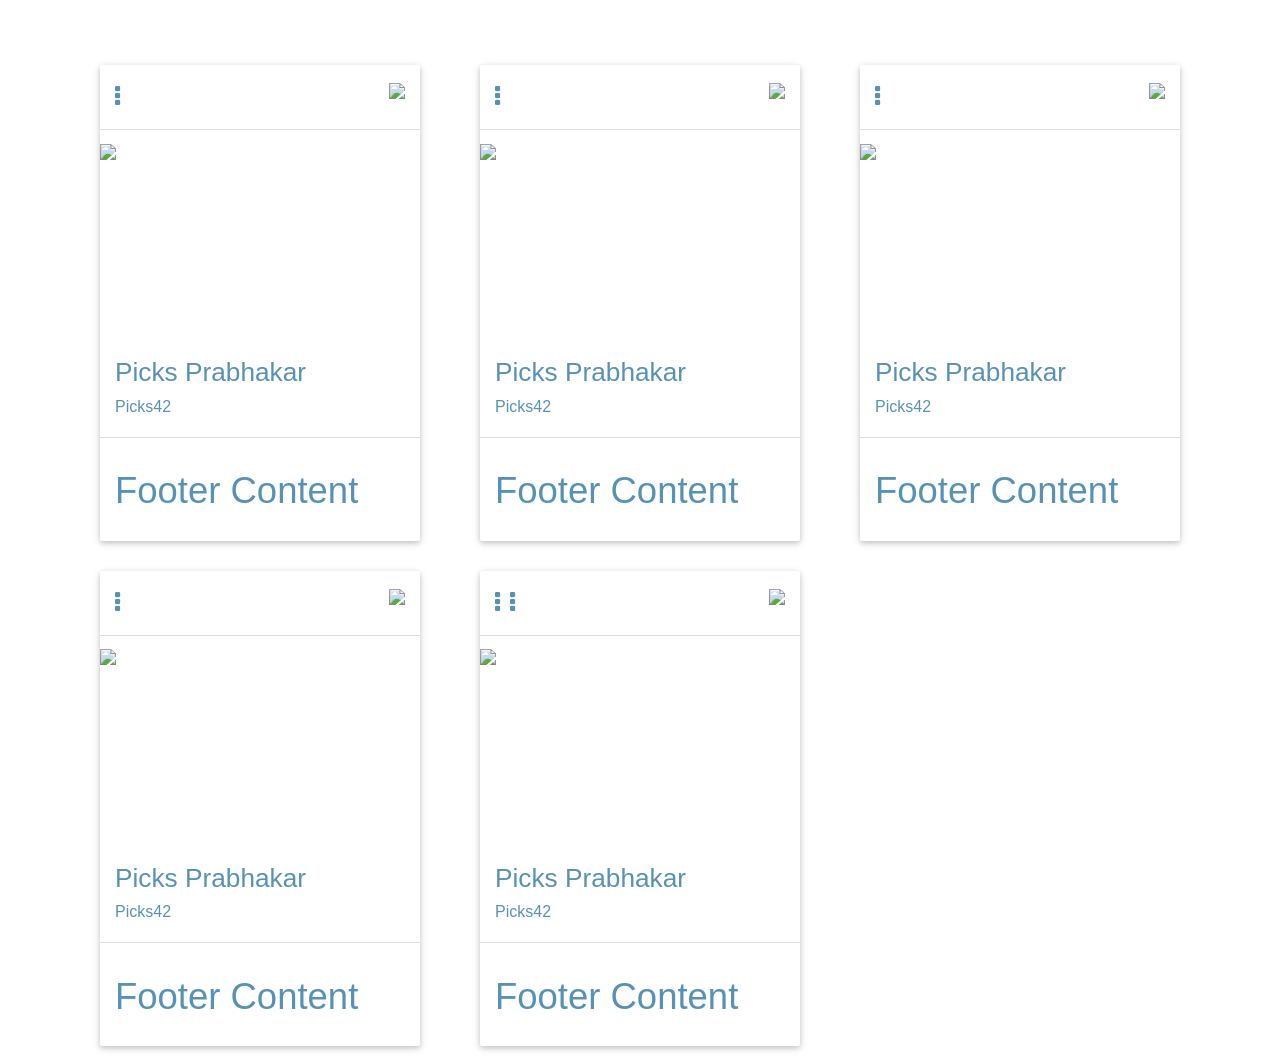
==== simply/public_html/cards.html @ 0c92092c "separate scss file for all sections, cards section added - Prakash Prabhakar" ====
<!DOCTYPE html>
<!--
To change this license header, choose License Headers in Project Properties.
To change this template file, choose Tools | Templates
and open the template in the editor.
-->
<html>
    <head>
        <title>Cards</title>
        <meta charset="UTF-8">
        <meta name="viewport" content="width=device-width, initial-scale=1.0">
        <link rel="stylesheet" href="//maxcdn.bootstrapcdn.com/font-awesome/4.4.0/css/font-awesome.min.css">
        <link href="css/simply.css" type="text/css" rel="stylesheet">
        <link href="css/style.css" rel="stylesheet" type="text/css"/>
    </head>
    <body>
        <div class="container">
            <div style="margin-top: 50px">
                <div class="col-md-4">
                    <div class="simply-card">
                        <div class="header">
                            <div class="button button-left" data-target="#content-1">
                                <i class='fa fa-ellipsis-v' aria-hidden='true'></i>
                            </div>
                            <div class="img img-right">
                                <img src="https://simplycustomerstyle.lucentinnovation.com/images/instagram.png">
                            </div>
                        </div>
                        <div class="body">
                            <div class="img">
                                <img src="https://scontent.cdninstagram.com/t51.2885-15/e15/11421878_1648052592082820_301847141_n.jpg?ig_cache_key=MTAwMjkxNjQwODA1OTQ0ODU4MA%3D%3D.2">
                            </div>
                            <div class="text">
                                <h5>Picks Prabhakar</h5>
                                <h6>Picks42</h6>
                            </div>
                            <div class="footer">
                                <h4>
                                    Footer Content
                                </h4>
                            </div>
                            <div class="content" id="content-1">
                                <div class="close">Close</div>
                                This data will be hide at first.
                            </div>
                        </div>    
                    </div>
                </div>
                <div class="col-md-4">
                    <div class="simply-card">
                        <div class="header">
                            <div class="button button-left" data-target="#content-1">
                                <i class='fa fa-ellipsis-v' aria-hidden='true'></i>
                            </div>
                            <div class="img img-right">
                                <img src="https://simplycustomerstyle.lucentinnovation.com/images/instagram.png">
                            </div>
                        </div>
                        <div class="body">
                            <div class="img">
                                <img src="https://scontent.cdninstagram.com/t51.2885-15/e15/11421878_1648052592082820_301847141_n.jpg?ig_cache_key=MTAwMjkxNjQwODA1OTQ0ODU4MA%3D%3D.2">
                            </div>
                            <div class="text">
                                <h5>Picks Prabhakar</h5>
                                <h6>Picks42</h6>
                            </div>
                            <div class="footer">
                                <h4>
                                    Footer Content
                                </h4>
                            </div>
                            <div class="content" id="content-1">
                                <div class="close">Close</div>
                                This data will be hide at first.
                            </div>
                        </div>    
                    </div>
                </div>
                <div class="col-md-4">
                    <div class="simply-card">
                        <div class="header">
                            <div class="button button-left" data-target="#content-1">
                                <i class='fa fa-ellipsis-v' aria-hidden='true'></i>
                            </div>
                            <div class="img img-right">
                                <img src="https://simplycustomerstyle.lucentinnovation.com/images/instagram.png">
                            </div>
                        </div>
                        <div class="body">
                            <div class="img">
                                <img src="https://scontent.cdninstagram.com/t51.2885-15/e15/11421878_1648052592082820_301847141_n.jpg?ig_cache_key=MTAwMjkxNjQwODA1OTQ0ODU4MA%3D%3D.2">
                            </div>
                            <div class="text">
                                <h5>Picks Prabhakar</h5>
                                <h6>Picks42</h6>
                            </div>
                            <div class="footer">
                                <h4>
                                    Footer Content
                                </h4>
                            </div>
                            <div class="content" id="content-1">
                                <div class="close">Close</div>
                                This data will be hide at first.
                            </div>
                        </div>    
                    </div>
                </div>
                <div class="col-md-4">
                    <div class="simply-card">
                        <div class="header">
                            <div class="button button-left" data-target="#content-1">
                                <i class='fa fa-ellipsis-v' aria-hidden='true'></i>
                            </div>
                            <div class="img img-right">
                                <img src="https://simplycustomerstyle.lucentinnovation.com/images/instagram.png">
                            </div>
                        </div>
                        <div class="body">
                            <div class="img">
                                <img src="https://scontent.cdninstagram.com/t51.2885-15/e15/11421878_1648052592082820_301847141_n.jpg?ig_cache_key=MTAwMjkxNjQwODA1OTQ0ODU4MA%3D%3D.2">
                            </div>
                            <div class="text">
                                <h5>Picks Prabhakar</h5>
                                <h6>Picks42</h6>
                            </div>
                            <div class="footer">
                                <h4>
                                    Footer Content
                                </h4>
                            </div>
                            <div class="content" id="content-1">
                                <div class="close">Close</div>
                                This data will be hide at first.
                            </div>
                        </div>    
                    </div>
                </div>
                <div class="col-md-4">
                    <div class="simply-card">
                        <div class="header">
                            <div class="button button-left" data-target="#content-1">
                                <i class='fa fa-ellipsis-v' aria-hidden='true'></i>
                            </div>
                            <div class="button button-left" data-target="#content-2">
                                <i class='fa fa-ellipsis-v' aria-hidden='true'></i>
                            </div>
                            <div class="img img-right">
                                <img src="https://simplycustomerstyle.lucentinnovation.com/images/instagram.png">
                            </div>
                        </div>
                        <div class="body">
                            <div class="img">
                                <img src="https://scontent.cdninstagram.com/t51.2885-15/e15/11421878_1648052592082820_301847141_n.jpg?ig_cache_key=MTAwMjkxNjQwODA1OTQ0ODU4MA%3D%3D.2">
                            </div>
                            <div class="text">
                                <h5>Picks Prabhakar</h5>
                                <h6>Picks42</h6>
                            </div>
                            <div class="footer">
                                <h4>
                                    Footer Content
                                </h4>
                            </div>
                            <div class="content" id="content-1">
                                <div class="close">Close</div>
                                This data will be hide at first.
                            </div>
                            <div class="content" id="content-2">
                                <div class="close">Close</div>
                                This data will be hide at second.
                            </div>
                        </div>    
                    </div>
                </div>
            </div>
        </div>
        <script src="js/jquery_v2.1.4.js"></script>
        <script src="js/simply.js"></script>
    </body>
</html>
---- simply/public_html/css/simply.css ----
.btn{position:relative;cursor:pointer;display:inline-block;overflow:hidden;-webkit-user-select:none;-moz-user-select:none;-ms-user-select:none;user-select:none;-webkit-tap-highlight-color:transparent;vertical-align:middle;z-index:1;border-radius:1px;will-change:opacity, transform;-webkit-transition:all 0.3s ease-out;-moz-transition:all 0.3s ease-out;-o-transition:all 0.3s ease-out;-ms-transition:all 0.3s ease-out;transition:all 0.3s ease-out;box-shadow:0 2px 5px 0 rgba(0,0,0,0.16),0 2px 10px 0 rgba(0,0,0,0.12);padding:6px 12px;margin-bottom:0;font-size:14px;font-weight:400;line-height:1.42857143;text-align:center;outline:none;border:1px solid;white-space:nowrap}.btn:hover{box-shadow:0 5px 11px 0 rgba(0,0,0,0.18),0 4px 15px 0 rgba(0,0,0,0.15)}.btn-default{background-color:#fafafa;border-color:#ddd;color:#333}.btn-default:hover{background-color:#333;color:#fff;border-color:#333}.btn-primary{background-color:#337a9e;border-color:#337a9e;color:#fff;border-radius:1px}.btn-primary:hover{background-color:#4f6b79;border-color:#4f6b79}.btn-danger{background-color:#f13058;border-color:#f13058;color:#fff;border-radius:1px}.btn-danger:hover{background-color:#f05d7c;border-color:#f05d7c}.btn-warning{background-color:#f5a027;border-color:#f5a027;color:#fff;border-radius:1px}.btn-warning:hover{background-color:#e88800;border-color:#e88800}.btn-success{background-color:#26a69a;border-color:#26a69a;color:#fff;border-radius:1px}.btn-success:hover{background-color:#14c5b4;border-color:#14c5b4}.btn-info{background-color:#46b8da;border-color:#46b8da;color:#fff;border-radius:1px}.btn-info:hover{background-color:#00acde;border-color:#00acde}.btn-disabled{cursor:not-allowed;filter:alpha(opacity=65);-webkit-box-shadow:none;box-shadow:none;opacity:.5}.btn-plus{border-radius:100%;background-color:#F44336;border-color:#F44336;color:#fff;padding:12px 18px}.btn-plus :hvoer{background-color:#f10;border-color:#f10}.btn-outline.btn-primary{color:#337a9e}.btn-outline.btn-danger{color:#f13058}.btn-outline.btn-warning{color:#f5a027}.btn-outline.btn-success{color:#26a69a}.btn-outline.btn-info{color:#46b8da}.btn-outline{background:transparent;color:#000}.btn-outline:hover{color:#fff}nav{box-shadow:0 2px 5px 0 rgba(0,0,0,0.16),0 2px 10px 0 rgba(0,0,0,0.12);background:#233445}@media (max-width: 1024px){nav{position:fixed;width:100%}}.nav_fixed{position:fixed;width:100%;z-index:1}@media (min-width: 1025px){.menu_wrapper{display:table;width:100%}}.menu_wrapper .brand_name{color:#fff;vertical-align:middle;padding:0 15px;text-align:center}@media (min-width: 1025px){.menu_wrapper .brand_name{display:table-cell;width:10%}}@media (max-width: 1024px){.menu_wrapper .brand_name{padding:10px 25px;float:left}}.menu_wrapper .brand_name img{max-width:100%}@media (max-width: 1024px){.menu_wrapper .brand_name img{max-width:50%}}.menu_wrapper .close_btn{position:relative;float:right;right:15px;font-size:50px;color:#fff}@media (min-width: 1025px){.menu_wrapper .close_btn{display:none}}.menu_wrapper .main_menu{vertical-align:middle;padding:0 15px}@media (min-width: 1025px){.menu_wrapper .main_menu{width:90%;display:table-cell !important}}@media (max-width: 1024px){.menu_wrapper .main_menu{display:none;padding:0;clear:both}}.menu_wrapper .main_menu.menu_right{text-align:right}.menu_wrapper .main_menu.menu_center{text-align:center}.menu_wrapper .main_menu .main_ul li{position:relative;transition:.5s all;display:inline-block;vertical-align:middle;padding:20px 15px;margin-left:-4px;color:#fff}@media (max-width: 1024px){.menu_wrapper .main_menu .main_ul li{display:list-item;text-align:left;margin-left:5px}}@media (max-width: 1240px){.menu_wrapper .main_menu .main_ul li{padding:20px 10px}}.menu_wrapper .main_menu .main_ul li.active{background-color:#f05d7c}.menu_wrapper .main_menu .main_ul li:hover{background-color:#f05d7c}.menu_wrapper .main_menu .main_ul li a{text-decoration:none;color:#fff}@media (max-width: 1240px){.menu_wrapper .main_menu .main_ul li a{font-size:12px}}.menu_wrapper .main_menu .main_ul .drop_down_hover,.menu_wrapper .main_menu .main_ul .drop_down_click{margin:10px 0;top:100%;left:0;width:100%;border:none;background-color:#325273;height:auto;display:none;text-align:left}@media (min-width: 1025px){.menu_wrapper .main_menu .main_ul .drop_down_hover,.menu_wrapper .main_menu .main_ul .drop_down_click{position:absolute;width:150px;margin:0}}.menu_wrapper .main_menu .main_ul .drop_down_hover li,.menu_wrapper .main_menu .main_ul .drop_down_click li{padding:10px;display:list-item;margin-left:0}.menu_wrapper .main_menu .main_ul .has_dropdown{border:none;cursor:pointer}.menu_wrapper .main_menu .main_ul .has_dropdown i{text-indent:5px}.menu_wrapper .main_menu .main_ul .has_dropdown:hover{background-color:#233445}.menu_wrapper .main_menu .main_ul .has_dropdown .drop_down_hover,.menu_wrapper .main_menu .main_ul .has_dropdown .drop_down_click{display:none}.container{margin-right:auto;margin-left:auto;padding-left:15px;padding-right:15px}@media (min-width: 768px){.container{width:750px}}@media (min-width: 992px){.container{width:970px}}@media (min-width: 1200px){.container{width:1170px}}.container-fluid{margin-right:auto;margin-left:auto;padding-left:15px;padding-right:15px}.row{margin-left:-15px;margin-right:-15px}.col-xs-1,.col-sm-1,.col-md-1,.col-lg-1,.col-xs-2,.col-sm-2,.col-md-2,.col-lg-2,.col-xs-3,.col-sm-3,.col-md-3,.col-lg-3,.col-xs-4,.col-sm-4,.col-md-4,.col-lg-4,.col-xs-5,.col-sm-5,.col-md-5,.col-lg-5,.col-xs-6,.col-sm-6,.col-md-6,.col-lg-6,.col-xs-7,.col-sm-7,.col-md-7,.col-lg-7,.col-xs-8,.col-sm-8,.col-md-8,.col-lg-8,.col-xs-9,.col-sm-9,.col-md-9,.col-lg-9,.col-xs-10,.col-sm-10,.col-md-10,.col-lg-10,.col-xs-11,.col-sm-11,.col-md-11,.col-lg-11,.col-xs-12,.col-sm-12,.col-md-12,.col-lg-12{position:relative;min-height:1px;padding-left:15px;padding-right:15px}.col-xs-1,.col-xs-2,.col-xs-3,.col-xs-4,.col-xs-5,.col-xs-6,.col-xs-7,.col-xs-8,.col-xs-9,.col-xs-10,.col-xs-11,.col-xs-12{float:left}.col-xs-12{width:100%}.col-xs-11{width:91.66666667%}.col-xs-10{width:83.33333333%}.col-xs-9{width:75%}.col-xs-8{width:66.66666667%}.col-xs-7{width:58.33333333%}.col-xs-6{width:50%}.col-xs-5{width:41.66666667%}.col-xs-4{width:33.33333333%}.col-xs-3{width:25%}.col-xs-2{width:16.66666667%}.col-xs-1{width:8.33333333%}.col-xs-pull-12{right:100%}.col-xs-pull-11{right:91.66666667%}.col-xs-pull-10{right:83.33333333%}.col-xs-pull-9{right:75%}.col-xs-pull-8{right:66.66666667%}.col-xs-pull-7{right:58.33333333%}.col-xs-pull-6{right:50%}.col-xs-pull-5{right:41.66666667%}.col-xs-pull-4{right:33.33333333%}.col-xs-pull-3{right:25%}.col-xs-pull-2{right:16.66666667%}.col-xs-pull-1{right:8.33333333%}.col-xs-pull-0{right:auto}.col-xs-push-12{left:100%}.col-xs-push-11{left:91.66666667%}.col-xs-push-10{left:83.33333333%}.col-xs-push-9{left:75%}.col-xs-push-8{left:66.66666667%}.col-xs-push-7{left:58.33333333%}.col-xs-push-6{left:50%}.col-xs-push-5{left:41.66666667%}.col-xs-push-4{left:33.33333333%}.col-xs-push-3{left:25%}.col-xs-push-2{left:16.66666667%}.col-xs-push-1{left:8.33333333%}.col-xs-push-0{left:auto}.col-xs-offset-12{margin-left:100%}.col-xs-offset-11{margin-left:91.66666667%}.col-xs-offset-10{margin-left:83.33333333%}.col-xs-offset-9{margin-left:75%}.col-xs-offset-8{margin-left:66.66666667%}.col-xs-offset-7{margin-left:58.33333333%}.col-xs-offset-6{margin-left:50%}.col-xs-offset-5{margin-left:41.66666667%}.col-xs-offset-4{margin-left:33.33333333%}.col-xs-offset-3{margin-left:25%}.col-xs-offset-2{margin-left:16.66666667%}.col-xs-offset-1{margin-left:8.33333333%}.col-xs-offset-0{margin-left:0%}@media (min-width: 768px){.col-sm-1,.col-sm-2,.col-sm-3,.col-sm-4,.col-sm-5,.col-sm-6,.col-sm-7,.col-sm-8,.col-sm-9,.col-sm-10,.col-sm-11,.col-sm-12{float:left}.col-sm-12{width:100%}.col-sm-11{width:91.66666667%}.col-sm-10{width:83.33333333%}.col-sm-9{width:75%}.col-sm-8{width:66.66666667%}.col-sm-7{width:58.33333333%}.col-sm-6{width:50%}.col-sm-5{width:41.66666667%}.col-sm-4{width:33.33333333%}.col-sm-3{width:25%}.col-sm-2{width:16.66666667%}.col-sm-1{width:8.33333333%}.col-sm-pull-12{right:100%}.col-sm-pull-11{right:91.66666667%}.col-sm-pull-10{right:83.33333333%}.col-sm-pull-9{right:75%}.col-sm-pull-8{right:66.66666667%}.col-sm-pull-7{right:58.33333333%}.col-sm-pull-6{right:50%}.col-sm-pull-5{right:41.66666667%}.col-sm-pull-4{right:33.33333333%}.col-sm-pull-3{right:25%}.col-sm-pull-2{right:16.66666667%}.col-sm-pull-1{right:8.33333333%}.col-sm-pull-0{right:auto}.col-sm-push-12{left:100%}.col-sm-push-11{left:91.66666667%}.col-sm-push-10{left:83.33333333%}.col-sm-push-9{left:75%}.col-sm-push-8{left:66.66666667%}.col-sm-push-7{left:58.33333333%}.col-sm-push-6{left:50%}.col-sm-push-5{left:41.66666667%}.col-sm-push-4{left:33.33333333%}.col-sm-push-3{left:25%}.col-sm-push-2{left:16.66666667%}.col-sm-push-1{left:8.33333333%}.col-sm-push-0{left:auto}.col-sm-offset-12{margin-left:100%}.col-sm-offset-11{margin-left:91.66666667%}.col-sm-offset-10{margin-left:83.33333333%}.col-sm-offset-9{margin-left:75%}.col-sm-offset-8{margin-left:66.66666667%}.col-sm-offset-7{margin-left:58.33333333%}.col-sm-offset-6{margin-left:50%}.col-sm-offset-5{margin-left:41.66666667%}.col-sm-offset-4{margin-left:33.33333333%}.col-sm-offset-3{margin-left:25%}.col-sm-offset-2{margin-left:16.66666667%}.col-sm-offset-1{margin-left:8.33333333%}.col-sm-offset-0{margin-left:0%}}@media (min-width: 992px){.col-md-1,.col-md-2,.col-md-3,.col-md-4,.col-md-5,.col-md-6,.col-md-7,.col-md-8,.col-md-9,.col-md-10,.col-md-11,.col-md-12{float:left}.col-md-12{width:100%}.col-md-11{width:91.66666667%}.col-md-10{width:83.33333333%}.col-md-9{width:75%}.col-md-8{width:66.66666667%}.col-md-7{width:58.33333333%}.col-md-6{width:50%}.col-md-5{width:41.66666667%}.col-md-4{width:33.33333333%}.col-md-3{width:25%}.col-md-2{width:16.66666667%}.col-md-1{width:8.33333333%}.col-md-pull-12{right:100%}.col-md-pull-11{right:91.66666667%}.col-md-pull-10{right:83.33333333%}.col-md-pull-9{right:75%}.col-md-pull-8{right:66.66666667%}.col-md-pull-7{right:58.33333333%}.col-md-pull-6{right:50%}.col-md-pull-5{right:41.66666667%}.col-md-pull-4{right:33.33333333%}.col-md-pull-3{right:25%}.col-md-pull-2{right:16.66666667%}.col-md-pull-1{right:8.33333333%}.col-md-pull-0{right:auto}.col-md-push-12{left:100%}.col-md-push-11{left:91.66666667%}.col-md-push-10{left:83.33333333%}.col-md-push-9{left:75%}.col-md-push-8{left:66.66666667%}.col-md-push-7{left:58.33333333%}.col-md-push-6{left:50%}.col-md-push-5{left:41.66666667%}.col-md-push-4{left:33.33333333%}.col-md-push-3{left:25%}.col-md-push-2{left:16.66666667%}.col-md-push-1{left:8.33333333%}.col-md-push-0{left:auto}.col-md-offset-12{margin-left:100%}.col-md-offset-11{margin-left:91.66666667%}.col-md-offset-10{margin-left:83.33333333%}.col-md-offset-9{margin-left:75%}.col-md-offset-8{margin-left:66.66666667%}.col-md-offset-7{margin-left:58.33333333%}.col-md-offset-6{margin-left:50%}.col-md-offset-5{margin-left:41.66666667%}.col-md-offset-4{margin-left:33.33333333%}.col-md-offset-3{margin-left:25%}.col-md-offset-2{margin-left:16.66666667%}.col-md-offset-1{margin-left:8.33333333%}.col-md-offset-0{margin-left:0%}}@media (min-width: 1200px){.col-lg-1,.col-lg-2,.col-lg-3,.col-lg-4,.col-lg-5,.col-lg-6,.col-lg-7,.col-lg-8,.col-lg-9,.col-lg-10,.col-lg-11,.col-lg-12{float:left}.col-lg-12{width:100%}.col-lg-11{width:91.66666667%}.col-lg-10{width:83.33333333%}.col-lg-9{width:75%}.col-lg-8{width:66.66666667%}.col-lg-7{width:58.33333333%}.col-lg-6{width:50%}.col-lg-5{width:41.66666667%}.col-lg-4{width:33.33333333%}.col-lg-3{width:25%}.col-lg-2{width:16.66666667%}.col-lg-1{width:8.33333333%}.col-lg-pull-12{right:100%}.col-lg-pull-11{right:91.66666667%}.col-lg-pull-10{right:83.33333333%}.col-lg-pull-9{right:75%}.col-lg-pull-8{right:66.66666667%}.col-lg-pull-7{right:58.33333333%}.col-lg-pull-6{right:50%}.col-lg-pull-5{right:41.66666667%}.col-lg-pull-4{right:33.33333333%}.col-lg-pull-3{right:25%}.col-lg-pull-2{right:16.66666667%}.col-lg-pull-1{right:8.33333333%}.col-lg-pull-0{right:auto}.col-lg-push-12{left:100%}.col-lg-push-11{left:91.66666667%}.col-lg-push-10{left:83.33333333%}.col-lg-push-9{left:75%}.col-lg-push-8{left:66.66666667%}.col-lg-push-7{left:58.33333333%}.col-lg-push-6{left:50%}.col-lg-push-5{left:41.66666667%}.col-lg-push-4{left:33.33333333%}.col-lg-push-3{left:25%}.col-lg-push-2{left:16.66666667%}.col-lg-push-1{left:8.33333333%}.col-lg-push-0{left:auto}.col-lg-offset-12{margin-left:100%}.col-lg-offset-11{margin-left:91.66666667%}.col-lg-offset-10{margin-left:83.33333333%}.col-lg-offset-9{margin-left:75%}.col-lg-offset-8{margin-left:66.66666667%}.col-lg-offset-7{margin-left:58.33333333%}.col-lg-offset-6{margin-left:50%}.col-lg-offset-5{margin-left:41.66666667%}.col-lg-offset-4{margin-left:33.33333333%}.col-lg-offset-3{margin-left:25%}.col-lg-offset-2{margin-left:16.66666667%}.col-lg-offset-1{margin-left:8.33333333%}.col-lg-offset-0{margin-left:0%}}.clearfix:before,.clearfix:after,.container:before,.container:after,.container-fluid:before,.container-fluid:after,.row:before,.row:after,.form-horizontal .form-group:before,.form-horizontal .form-group:after,.btn-toolbar:before,.btn-toolbar:after,.btn-group-vertical>.btn-group:before,.btn-group-vertical>.btn-group:after{content:" ";display:table}.clearfix:after,.container:after,.container-fluid:after,.row:after,.form-horizontal .form-group:after,.btn-toolbar:after,.btn-group-vertical>.btn-group:after{clear:both}.panel{margin-bottom:20px;background-color:#fff;border:1px solid transparent;will-change:opacity, transform;-webkit-transition:all 0.3s ease-out;-moz-transition:all 0.3s ease-out;-o-transition:all 0.3s ease-out;-ms-transition:all 0.3s ease-out;transition:all 0.3s ease-out;box-shadow:0 2px 5px 0 rgba(0,0,0,0.16),0 2px 10px 0 rgba(0,0,0,0.12)}.panel:hover{box-shadow:0 5px 11px 0 rgba(0,0,0,0.18),0 4px 15px 0 rgba(0,0,0,0.15)}.panel .header{cursor:pointer}.panel.panel-default{border-color:#ddd}.panel.panel-default .header{background:#ddd;color:#333}.panel.panel-default .header p{color:#333;margin:0}.panel.panel-primary{border-color:#337a9e}.panel.panel-primary .header{background:#337a9e;color:#fff}.panel.panel-primary .header p{color:#fff;margin:0}.panel.panel-danger{border-color:#f13058}.panel.panel-danger .header{background:#f13058;color:#fff}.panel.panel-danger .header p{color:#fff;margin:0}.panel.panel-warning{border-color:#f5a027}.panel.panel-warning .header{background:#f5a027;color:#fff}.panel.panel-warning .header p{color:#fff;margin:0}.panel.panel-success{border-color:#26a69a}.panel.panel-success .header{background:#26a69a;color:#fff}.panel.panel-success .header p{color:#fff;margin:0}.panel.panel-info{border-color:#46b8da}.panel.panel-info .header{background:#46b8da;color:#fff}.panel.panel-info .header p{color:#fff;margin:0}.panel .header{padding:10px 15px;border-bottom:1px solid transparent}.panel .body{padding:15px}.panel .footer{padding:10px 15px;border-top:1px solid #ddd;background:#f5f5f5;color:#333}.simply-card{color:#5792b5;margin:15px;overflow:hidden;background-color:#fff;box-shadow:0 2px 5px 0 rgba(0,0,0,0.16),0 2px 10px 0 rgba(0,0,0,0.12);-webkit-transition:all 0.3s ease-out;-moz-transition:all 0.3s ease-out;-o-transition:all 0.3s ease-out;-ms-transition:all 0.3s ease-out;transition:all 0.3s ease-out;border-radius:2px}.simply-card:hover{box-shadow:0 5px 11px 0 rgba(0,0,0,0.18),0 4px 15px 0 rgba(0,0,0,0.15)}.simply-card .header{padding:15px;border-bottom:1px solid #ddd}.simply-card .header .button{text-align:inherit;margin:0;font-size:24px;cursor:pointer;min-width:15px}.simply-card .header .button.button-left{float:left}.simply-card .header .button.button-right{float:right}.simply-card .header .img.img-right{float:right}.simply-card .header .img.img-left{float:left}.simply-card .header .img img{max-width:32px;height:auto;width:100%}.simply-card .header:after{content:" ";display:table;clear:both}.simply-card .body{position:relative}.simply-card .body .img{height:200px;overflow:hidden;cursor:pointer;padding-top:10px}.simply-card .body .img img{width:100%;max-width:100%;height:auto}.simply-card .body .text{color:#5792b5;border-bottom:1px solid #ddd;padding:15px}.simply-card .body .text a,.simply-card .body .text span{color:#5792b5}.simply-card .body .footer{padding:15px}.simply-card .body .content{position:absolute;top:0;left:0;bottom:0;right:0;background:#fff;padding:15px;-webkit-transition:all 0.3s ease-out;-moz-transition:all 0.3s ease-out;-o-transition:all 0.3s ease-out;-ms-transition:all 0.3s ease-out;transition:all 0.3s ease-out;opacity:0;z-index:-1;overflow:auto;transform:translateY(100%);-webkit-transform:translateY(100%);-moz-transform:translateY(100%);-o-transform:translateY(100%)}.simply-card .body .content .close{position:absolute;right:10px;top:10px;cursor:pointer}.simply-card .body .content.active{opacity:.97;z-index:1;transform:translateY(0%);-webkit-transform:translateY(0%);-moz-transform:translateY(0%);-o-transform:translateY(0%)}.items{margin:15px;overflow:hidden;background-color:#fff;box-shadow:0 2px 5px 0 rgba(0,0,0,0.16),0 2px 10px 0 rgba(0,0,0,0.12);-webkit-transition:all 0.3s ease-out;-moz-transition:all 0.3s ease-out;-o-transition:all 0.3s ease-out;-ms-transition:all 0.3s ease-out;transition:all 0.3s ease-out;border-radius:2px}.items:hover{box-shadow:0 5px 11px 0 rgba(0,0,0,0.18),0 4px 15px 0 rgba(0,0,0,0.15)}.items .content{position:relative}.items .display_image{height:200px;overflow:hidden;cursor:pointer;padding-top:10px}.items .display_image .instaImage{width:22px !important;right:10px;top:-35px;opacity:.7}.items .display_image .main_image{max-width:100%;width:100%;height:auto}.items .customer{margin-top:5px;text-align:left}.items .customer .text{position:relative;padding:15px;border-bottom:1px solid #ddd}.items .customer .text .customer_name{font-size:20px;color:#5792b5}.items .customer .text .customer_email{font-size:15px;color:#51768c;padding-top:5px}.items .customer .buttons{padding:15px}.items .customer .buttons .toggle_btn{float:left}.items .customer .buttons .toggle_btn .switch{color:#5792b5}.items .customer .buttons .toggle_btn .switch label i:first-of-type{color:#ee6e73}.items .customer .buttons .remove_button{float:right;transition:.5s all;cursor:pointer;font-size:20px;color:#ee6e73}.items .customer .buttons .remove_button:hover{color:red}.items .customer .info .products,.items .customer .info .description{position:absolute;top:0;left:0;bottom:0;right:0;background:#fff;padding:15px;-webkit-transition:all 0.3s ease-out;-moz-transition:all 0.3s ease-out;-o-transition:all 0.3s ease-out;-ms-transition:all 0.3s ease-out;transition:all 0.3s ease-out;opacity:0;z-index:-1;overflow:auto;transform:translateY(100%);-webkit-transform:translateY(100%);-moz-transform:translateY(100%);-o-transform:translateY(100%)}.items .customer .info .products.active,.items .customer .info .description.active{opacity:.97;z-index:1;transform:translateY(0%);-webkit-transform:translateY(0%);-moz-transform:translateY(0%);-o-transform:translateY(0%)}.items .customer .info .products .hide_info,.items .customer .info .description .hide_info{position:absolute;cursor:pointer;right:10px;top:10px;color:#5792b5;transition:.5s all;min-width:10px;min-height:10px}.items .customer .info .products .hide_info:hover,.items .customer .info .description .hide_info:hover{color:#ee6e73}.items .customer .info .products .editArea,.items .customer .info .description .editArea{margin-top:20px;margin-bottom:0;color:#5792b5;height:93%}.items .customer .info .products .editArea span,.items .customer .info .description .editArea span{color:#5792b5}.items .customer .info .products .editArea span:hover,.items .customer .info .description .editArea span:hover{color:#1886c7}.items .customer .info .products .editArea textarea,.items .customer .info .description .editArea textarea{height:85%;color:#5792b5}.items .customer .info .products .editArea ul,.items .customer .info .description .editArea ul{list-style:square;padding-left:20px;color:#5792b5}.items .show_buttons{border-bottom:1px solid #ddd}.items .show_buttons .open_description{display:inline-block;font-size:20px;color:#666;padding:15px;text-align:left;padding-right:10px;cursor:pointer}.has_dropdown{position:relative}.has_dropdown .btn{display:block;text-align:left}.has_dropdown .header{font-size:18px;font-weight:bold;border:1px solid #ddd;padding-bottom:10px;cursor:pointer;margin:0;padding:15px;position:relative}.has_dropdown .header i{position:absolute;right:10px}.has_dropdown .drop_down_click,.has_dropdown .drop_down_hover{display:none;position:absolute;background:#fafafa;border:1px solid #ddd;z-index:100;width:100%;will-change:opacity, transform;-webkit-transition:all 0.3s ease-out;-moz-transition:all 0.3s ease-out;-o-transition:all 0.3s ease-out;-ms-transition:all 0.3s ease-out;transition:all 0.3s ease-out;box-shadow:0 2px 5px 0 rgba(0,0,0,0.16),0 2px 10px 0 rgba(0,0,0,0.12)}.has_dropdown .drop_down_click:hover,.has_dropdown .drop_down_hover:hover{box-shadow:0 5px 11px 0 rgba(0,0,0,0.18),0 4px 15px 0 rgba(0,0,0,0.15)}.has_dropdown .drop_down_click li,.has_dropdown .drop_down_click div,.has_dropdown .drop_down_hover li,.has_dropdown .drop_down_hover div{cursor:pointer;padding:8px 15px}.has_dropdown .drop_down_click li:hover,.has_dropdown .drop_down_click div:hover,.has_dropdown .drop_down_hover li:hover,.has_dropdown .drop_down_hover div:hover{background-color:#4f6b79;color:#fff}.has_dropdown .drop_down_click li:hover a,.has_dropdown .drop_down_click div:hover a,.has_dropdown .drop_down_hover li:hover a,.has_dropdown .drop_down_hover div:hover a{color:#fff}html,body,div,span,applet,object,iframe,h1,h2,h3,h4,h5,h6,p,blockquote,pre,a,abbr,acronym,address,big,cite,code,del,dfn,em,img,ins,kbd,q,s,samp,small,strike,strong,sub,sup,tt,var,b,u,i,center,dl,dt,dd,ol,ul,li,fieldset,form,label,legend,table,caption,tbody,tfoot,thead,tr,th,td,article,aside,canvas,details,embed,figure,figcaption,footer,header,hgroup,menu,nav,output,ruby,section,summary,time,mark,audio,video{margin:0;padding:0;border:0;font-size:100%;font:inherit;vertical-align:baseline;box-sizing:border-box}article,aside,details,figcaption,figure,footer,header,hgroup,menu,nav,section{display:block}body{line-height:1}ol,ul{list-style:none}blockquote,q{quotes:none}blockquote:before,blockquote:after,q:before,q:after{content:'';content:none}table{border-collapse:collapse;border-spacing:0}body{font-family:"Helvetica Neue",Helvetica,Arial,sans-serif;font-size:14px;line-height:1.42857143;color:#666;background-color:#fff}h1,h2,h3,h4,h5,h6{line-height:1.1}h1{font-size:2em;margin:0.67em 0}h2{font-size:3.56rem;line-height:110%;margin:1.78rem 0 1.424rem 0}h3{font-size:2.92rem;line-height:110%;margin:1.46rem 0 1.168rem 0}h4{font-size:2.28rem;line-height:110%;margin:1.14rem 0 0.912rem 0}h5{font-size:1.64rem;line-height:110%;margin:0.82rem 0 0.656rem 0}h6{font-size:1rem;line-height:110%;margin:0.5rem 0 0.4rem 0}p{font-weight:normal;line-height:110%;margin-bottom:1em}em{font-style:italic}small{font-size:75%}img{vertical-align:middle}.img-responsive{display:block;max-width:100%;height:auto;width:100%}.text-center{text-align:center}.text-left{text-align:left}.text-right{text-align:right}a{text-decoration:none;color:#333}@media (min-width: 1200px){.lg-hide{display:none}}@media (max-width: 1024px){.md-hide{display:none}}@media (max-width: 991px){.sm-hide{display:none}}@media (max-width: 767px){.xs-hide{display:none}}@media (min-width: 1200px){.lg-show{display:block}}@media (max-width: 1024px){.md-show{display:block}}@media (max-width: 991px){.sm-show{display:block}}@media (max-width: 767px){.xs-show{display:block}}.display-table{display:table;width:100%}.display-block{display:block}.display-inline-block{display:inline-block}.display-inline{display:inline}.display-table-cell{display:table-cell}.fixed{position:fixed}
/*# sourceMappingURL=simply.css.map */
---- simply/public_html/css/style.css ----
.brand_name img{max-width:60px !important}@media (max-width: 1024px){.brand_name img{max-width:50px !important}}.button{text-align:center;margin-top:25px}.table{padding-top:25px}
/*# sourceMappingURL=style.css.map */
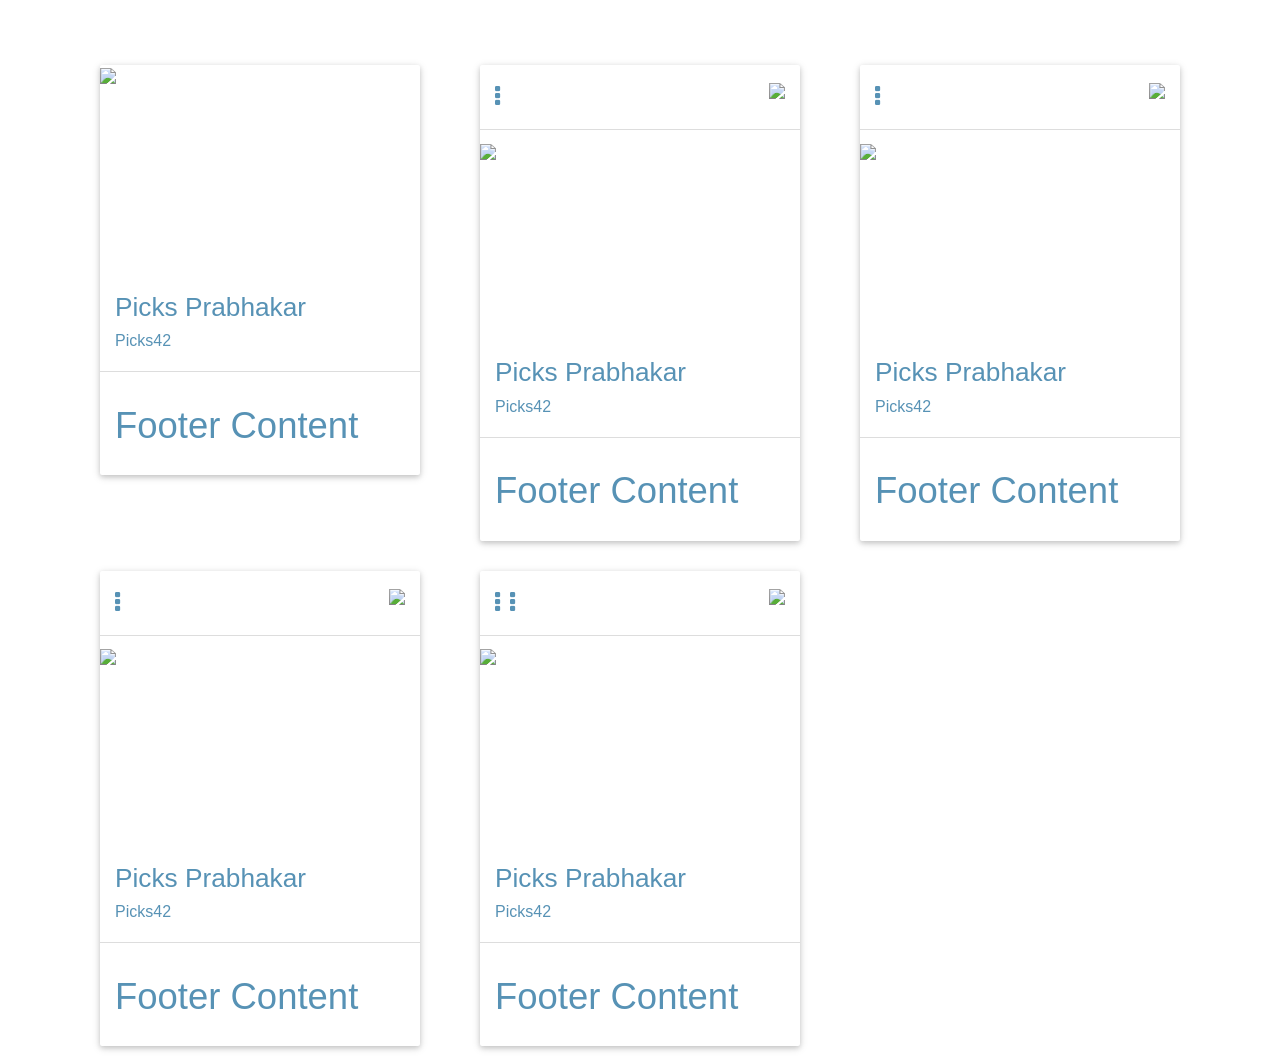
==== commit e1a4465a: "Accordion and collapse added, panel also have accordion features -PK" ====
--- a/simply/public_html/cards.html
+++ b/simply/public_html/cards.html
@@ -18,14 +18,14 @@
             <div style="margin-top: 50px">
                 <div class="col-md-4">
                     <div class="simply-card">
-                        <div class="header">
+<!--                        <div class="header">
                             <div class="button button-left" data-target="#content-1">
                                 <i class='fa fa-ellipsis-v' aria-hidden='true'></i>
                             </div>
                             <div class="img img-right">
                                 <img src="https://simplycustomerstyle.lucentinnovation.com/images/instagram.png">
                             </div>
-                        </div>
+                        </div>-->
                         <div class="body">
                             <div class="img">
                                 <img src="https://scontent.cdninstagram.com/t51.2885-15/e15/11421878_1648052592082820_301847141_n.jpg?ig_cache_key=MTAwMjkxNjQwODA1OTQ0ODU4MA%3D%3D.2">
--- a/simply/public_html/css/simply.css
+++ b/simply/public_html/css/simply.css
@@ -1,2 +1,2 @@
-.btn{position:relative;cursor:pointer;display:inline-block;overflow:hidden;-webkit-user-select:none;-moz-user-select:none;-ms-user-select:none;user-select:none;-webkit-tap-highlight-color:transparent;vertical-align:middle;z-index:1;border-radius:1px;will-change:opacity, transform;-webkit-transition:all 0.3s ease-out;-moz-transition:all 0.3s ease-out;-o-transition:all 0.3s ease-out;-ms-transition:all 0.3s ease-out;transition:all 0.3s ease-out;box-shadow:0 2px 5px 0 rgba(0,0,0,0.16),0 2px 10px 0 rgba(0,0,0,0.12);padding:6px 12px;margin-bottom:0;font-size:14px;font-weight:400;line-height:1.42857143;text-align:center;outline:none;border:1px solid;white-space:nowrap}.btn:hover{box-shadow:0 5px 11px 0 rgba(0,0,0,0.18),0 4px 15px 0 rgba(0,0,0,0.15)}.btn-default{background-color:#fafafa;border-color:#ddd;color:#333}.btn-default:hover{background-color:#333;color:#fff;border-color:#333}.btn-primary{background-color:#337a9e;border-color:#337a9e;color:#fff;border-radius:1px}.btn-primary:hover{background-color:#4f6b79;border-color:#4f6b79}.btn-danger{background-color:#f13058;border-color:#f13058;color:#fff;border-radius:1px}.btn-danger:hover{background-color:#f05d7c;border-color:#f05d7c}.btn-warning{background-color:#f5a027;border-color:#f5a027;color:#fff;border-radius:1px}.btn-warning:hover{background-color:#e88800;border-color:#e88800}.btn-success{background-color:#26a69a;border-color:#26a69a;color:#fff;border-radius:1px}.btn-success:hover{background-color:#14c5b4;border-color:#14c5b4}.btn-info{background-color:#46b8da;border-color:#46b8da;color:#fff;border-radius:1px}.btn-info:hover{background-color:#00acde;border-color:#00acde}.btn-disabled{cursor:not-allowed;filter:alpha(opacity=65);-webkit-box-shadow:none;box-shadow:none;opacity:.5}.btn-plus{border-radius:100%;background-color:#F44336;border-color:#F44336;color:#fff;padding:12px 18px}.btn-plus :hvoer{background-color:#f10;border-color:#f10}.btn-outline.btn-primary{color:#337a9e}.btn-outline.btn-danger{color:#f13058}.btn-outline.btn-warning{color:#f5a027}.btn-outline.btn-success{color:#26a69a}.btn-outline.btn-info{color:#46b8da}.btn-outline{background:transparent;color:#000}.btn-outline:hover{color:#fff}nav{box-shadow:0 2px 5px 0 rgba(0,0,0,0.16),0 2px 10px 0 rgba(0,0,0,0.12);background:#233445}@media (max-width: 1024px){nav{position:fixed;width:100%}}.nav_fixed{position:fixed;width:100%;z-index:1}@media (min-width: 1025px){.menu_wrapper{display:table;width:100%}}.menu_wrapper .brand_name{color:#fff;vertical-align:middle;padding:0 15px;text-align:center}@media (min-width: 1025px){.menu_wrapper .brand_name{display:table-cell;width:10%}}@media (max-width: 1024px){.menu_wrapper .brand_name{padding:10px 25px;float:left}}.menu_wrapper .brand_name img{max-width:100%}@media (max-width: 1024px){.menu_wrapper .brand_name img{max-width:50%}}.menu_wrapper .close_btn{position:relative;float:right;right:15px;font-size:50px;color:#fff}@media (min-width: 1025px){.menu_wrapper .close_btn{display:none}}.menu_wrapper .main_menu{vertical-align:middle;padding:0 15px}@media (min-width: 1025px){.menu_wrapper .main_menu{width:90%;display:table-cell !important}}@media (max-width: 1024px){.menu_wrapper .main_menu{display:none;padding:0;clear:both}}.menu_wrapper .main_menu.menu_right{text-align:right}.menu_wrapper .main_menu.menu_center{text-align:center}.menu_wrapper .main_menu .main_ul li{position:relative;transition:.5s all;display:inline-block;vertical-align:middle;padding:20px 15px;margin-left:-4px;color:#fff}@media (max-width: 1024px){.menu_wrapper .main_menu .main_ul li{display:list-item;text-align:left;margin-left:5px}}@media (max-width: 1240px){.menu_wrapper .main_menu .main_ul li{padding:20px 10px}}.menu_wrapper .main_menu .main_ul li.active{background-color:#f05d7c}.menu_wrapper .main_menu .main_ul li:hover{background-color:#f05d7c}.menu_wrapper .main_menu .main_ul li a{text-decoration:none;color:#fff}@media (max-width: 1240px){.menu_wrapper .main_menu .main_ul li a{font-size:12px}}.menu_wrapper .main_menu .main_ul .drop_down_hover,.menu_wrapper .main_menu .main_ul .drop_down_click{margin:10px 0;top:100%;left:0;width:100%;border:none;background-color:#325273;height:auto;display:none;text-align:left}@media (min-width: 1025px){.menu_wrapper .main_menu .main_ul .drop_down_hover,.menu_wrapper .main_menu .main_ul .drop_down_click{position:absolute;width:150px;margin:0}}.menu_wrapper .main_menu .main_ul .drop_down_hover li,.menu_wrapper .main_menu .main_ul .drop_down_click li{padding:10px;display:list-item;margin-left:0}.menu_wrapper .main_menu .main_ul .has_dropdown{border:none;cursor:pointer}.menu_wrapper .main_menu .main_ul .has_dropdown i{text-indent:5px}.menu_wrapper .main_menu .main_ul .has_dropdown:hover{background-color:#233445}.menu_wrapper .main_menu .main_ul .has_dropdown .drop_down_hover,.menu_wrapper .main_menu .main_ul .has_dropdown .drop_down_click{display:none}.container{margin-right:auto;margin-left:auto;padding-left:15px;padding-right:15px}@media (min-width: 768px){.container{width:750px}}@media (min-width: 992px){.container{width:970px}}@media (min-width: 1200px){.container{width:1170px}}.container-fluid{margin-right:auto;margin-left:auto;padding-left:15px;padding-right:15px}.row{margin-left:-15px;margin-right:-15px}.col-xs-1,.col-sm-1,.col-md-1,.col-lg-1,.col-xs-2,.col-sm-2,.col-md-2,.col-lg-2,.col-xs-3,.col-sm-3,.col-md-3,.col-lg-3,.col-xs-4,.col-sm-4,.col-md-4,.col-lg-4,.col-xs-5,.col-sm-5,.col-md-5,.col-lg-5,.col-xs-6,.col-sm-6,.col-md-6,.col-lg-6,.col-xs-7,.col-sm-7,.col-md-7,.col-lg-7,.col-xs-8,.col-sm-8,.col-md-8,.col-lg-8,.col-xs-9,.col-sm-9,.col-md-9,.col-lg-9,.col-xs-10,.col-sm-10,.col-md-10,.col-lg-10,.col-xs-11,.col-sm-11,.col-md-11,.col-lg-11,.col-xs-12,.col-sm-12,.col-md-12,.col-lg-12{position:relative;min-height:1px;padding-left:15px;padding-right:15px}.col-xs-1,.col-xs-2,.col-xs-3,.col-xs-4,.col-xs-5,.col-xs-6,.col-xs-7,.col-xs-8,.col-xs-9,.col-xs-10,.col-xs-11,.col-xs-12{float:left}.col-xs-12{width:100%}.col-xs-11{width:91.66666667%}.col-xs-10{width:83.33333333%}.col-xs-9{width:75%}.col-xs-8{width:66.66666667%}.col-xs-7{width:58.33333333%}.col-xs-6{width:50%}.col-xs-5{width:41.66666667%}.col-xs-4{width:33.33333333%}.col-xs-3{width:25%}.col-xs-2{width:16.66666667%}.col-xs-1{width:8.33333333%}.col-xs-pull-12{right:100%}.col-xs-pull-11{right:91.66666667%}.col-xs-pull-10{right:83.33333333%}.col-xs-pull-9{right:75%}.col-xs-pull-8{right:66.66666667%}.col-xs-pull-7{right:58.33333333%}.col-xs-pull-6{right:50%}.col-xs-pull-5{right:41.66666667%}.col-xs-pull-4{right:33.33333333%}.col-xs-pull-3{right:25%}.col-xs-pull-2{right:16.66666667%}.col-xs-pull-1{right:8.33333333%}.col-xs-pull-0{right:auto}.col-xs-push-12{left:100%}.col-xs-push-11{left:91.66666667%}.col-xs-push-10{left:83.33333333%}.col-xs-push-9{left:75%}.col-xs-push-8{left:66.66666667%}.col-xs-push-7{left:58.33333333%}.col-xs-push-6{left:50%}.col-xs-push-5{left:41.66666667%}.col-xs-push-4{left:33.33333333%}.col-xs-push-3{left:25%}.col-xs-push-2{left:16.66666667%}.col-xs-push-1{left:8.33333333%}.col-xs-push-0{left:auto}.col-xs-offset-12{margin-left:100%}.col-xs-offset-11{margin-left:91.66666667%}.col-xs-offset-10{margin-left:83.33333333%}.col-xs-offset-9{margin-left:75%}.col-xs-offset-8{margin-left:66.66666667%}.col-xs-offset-7{margin-left:58.33333333%}.col-xs-offset-6{margin-left:50%}.col-xs-offset-5{margin-left:41.66666667%}.col-xs-offset-4{margin-left:33.33333333%}.col-xs-offset-3{margin-left:25%}.col-xs-offset-2{margin-left:16.66666667%}.col-xs-offset-1{margin-left:8.33333333%}.col-xs-offset-0{margin-left:0%}@media (min-width: 768px){.col-sm-1,.col-sm-2,.col-sm-3,.col-sm-4,.col-sm-5,.col-sm-6,.col-sm-7,.col-sm-8,.col-sm-9,.col-sm-10,.col-sm-11,.col-sm-12{float:left}.col-sm-12{width:100%}.col-sm-11{width:91.66666667%}.col-sm-10{width:83.33333333%}.col-sm-9{width:75%}.col-sm-8{width:66.66666667%}.col-sm-7{width:58.33333333%}.col-sm-6{width:50%}.col-sm-5{width:41.66666667%}.col-sm-4{width:33.33333333%}.col-sm-3{width:25%}.col-sm-2{width:16.66666667%}.col-sm-1{width:8.33333333%}.col-sm-pull-12{right:100%}.col-sm-pull-11{right:91.66666667%}.col-sm-pull-10{right:83.33333333%}.col-sm-pull-9{right:75%}.col-sm-pull-8{right:66.66666667%}.col-sm-pull-7{right:58.33333333%}.col-sm-pull-6{right:50%}.col-sm-pull-5{right:41.66666667%}.col-sm-pull-4{right:33.33333333%}.col-sm-pull-3{right:25%}.col-sm-pull-2{right:16.66666667%}.col-sm-pull-1{right:8.33333333%}.col-sm-pull-0{right:auto}.col-sm-push-12{left:100%}.col-sm-push-11{left:91.66666667%}.col-sm-push-10{left:83.33333333%}.col-sm-push-9{left:75%}.col-sm-push-8{left:66.66666667%}.col-sm-push-7{left:58.33333333%}.col-sm-push-6{left:50%}.col-sm-push-5{left:41.66666667%}.col-sm-push-4{left:33.33333333%}.col-sm-push-3{left:25%}.col-sm-push-2{left:16.66666667%}.col-sm-push-1{left:8.33333333%}.col-sm-push-0{left:auto}.col-sm-offset-12{margin-left:100%}.col-sm-offset-11{margin-left:91.66666667%}.col-sm-offset-10{margin-left:83.33333333%}.col-sm-offset-9{margin-left:75%}.col-sm-offset-8{margin-left:66.66666667%}.col-sm-offset-7{margin-left:58.33333333%}.col-sm-offset-6{margin-left:50%}.col-sm-offset-5{margin-left:41.66666667%}.col-sm-offset-4{margin-left:33.33333333%}.col-sm-offset-3{margin-left:25%}.col-sm-offset-2{margin-left:16.66666667%}.col-sm-offset-1{margin-left:8.33333333%}.col-sm-offset-0{margin-left:0%}}@media (min-width: 992px){.col-md-1,.col-md-2,.col-md-3,.col-md-4,.col-md-5,.col-md-6,.col-md-7,.col-md-8,.col-md-9,.col-md-10,.col-md-11,.col-md-12{float:left}.col-md-12{width:100%}.col-md-11{width:91.66666667%}.col-md-10{width:83.33333333%}.col-md-9{width:75%}.col-md-8{width:66.66666667%}.col-md-7{width:58.33333333%}.col-md-6{width:50%}.col-md-5{width:41.66666667%}.col-md-4{width:33.33333333%}.col-md-3{width:25%}.col-md-2{width:16.66666667%}.col-md-1{width:8.33333333%}.col-md-pull-12{right:100%}.col-md-pull-11{right:91.66666667%}.col-md-pull-10{right:83.33333333%}.col-md-pull-9{right:75%}.col-md-pull-8{right:66.66666667%}.col-md-pull-7{right:58.33333333%}.col-md-pull-6{right:50%}.col-md-pull-5{right:41.66666667%}.col-md-pull-4{right:33.33333333%}.col-md-pull-3{right:25%}.col-md-pull-2{right:16.66666667%}.col-md-pull-1{right:8.33333333%}.col-md-pull-0{right:auto}.col-md-push-12{left:100%}.col-md-push-11{left:91.66666667%}.col-md-push-10{left:83.33333333%}.col-md-push-9{left:75%}.col-md-push-8{left:66.66666667%}.col-md-push-7{left:58.33333333%}.col-md-push-6{left:50%}.col-md-push-5{left:41.66666667%}.col-md-push-4{left:33.33333333%}.col-md-push-3{left:25%}.col-md-push-2{left:16.66666667%}.col-md-push-1{left:8.33333333%}.col-md-push-0{left:auto}.col-md-offset-12{margin-left:100%}.col-md-offset-11{margin-left:91.66666667%}.col-md-offset-10{margin-left:83.33333333%}.col-md-offset-9{margin-left:75%}.col-md-offset-8{margin-left:66.66666667%}.col-md-offset-7{margin-left:58.33333333%}.col-md-offset-6{margin-left:50%}.col-md-offset-5{margin-left:41.66666667%}.col-md-offset-4{margin-left:33.33333333%}.col-md-offset-3{margin-left:25%}.col-md-offset-2{margin-left:16.66666667%}.col-md-offset-1{margin-left:8.33333333%}.col-md-offset-0{margin-left:0%}}@media (min-width: 1200px){.col-lg-1,.col-lg-2,.col-lg-3,.col-lg-4,.col-lg-5,.col-lg-6,.col-lg-7,.col-lg-8,.col-lg-9,.col-lg-10,.col-lg-11,.col-lg-12{float:left}.col-lg-12{width:100%}.col-lg-11{width:91.66666667%}.col-lg-10{width:83.33333333%}.col-lg-9{width:75%}.col-lg-8{width:66.66666667%}.col-lg-7{width:58.33333333%}.col-lg-6{width:50%}.col-lg-5{width:41.66666667%}.col-lg-4{width:33.33333333%}.col-lg-3{width:25%}.col-lg-2{width:16.66666667%}.col-lg-1{width:8.33333333%}.col-lg-pull-12{right:100%}.col-lg-pull-11{right:91.66666667%}.col-lg-pull-10{right:83.33333333%}.col-lg-pull-9{right:75%}.col-lg-pull-8{right:66.66666667%}.col-lg-pull-7{right:58.33333333%}.col-lg-pull-6{right:50%}.col-lg-pull-5{right:41.66666667%}.col-lg-pull-4{right:33.33333333%}.col-lg-pull-3{right:25%}.col-lg-pull-2{right:16.66666667%}.col-lg-pull-1{right:8.33333333%}.col-lg-pull-0{right:auto}.col-lg-push-12{left:100%}.col-lg-push-11{left:91.66666667%}.col-lg-push-10{left:83.33333333%}.col-lg-push-9{left:75%}.col-lg-push-8{left:66.66666667%}.col-lg-push-7{left:58.33333333%}.col-lg-push-6{left:50%}.col-lg-push-5{left:41.66666667%}.col-lg-push-4{left:33.33333333%}.col-lg-push-3{left:25%}.col-lg-push-2{left:16.66666667%}.col-lg-push-1{left:8.33333333%}.col-lg-push-0{left:auto}.col-lg-offset-12{margin-left:100%}.col-lg-offset-11{margin-left:91.66666667%}.col-lg-offset-10{margin-left:83.33333333%}.col-lg-offset-9{margin-left:75%}.col-lg-offset-8{margin-left:66.66666667%}.col-lg-offset-7{margin-left:58.33333333%}.col-lg-offset-6{margin-left:50%}.col-lg-offset-5{margin-left:41.66666667%}.col-lg-offset-4{margin-left:33.33333333%}.col-lg-offset-3{margin-left:25%}.col-lg-offset-2{margin-left:16.66666667%}.col-lg-offset-1{margin-left:8.33333333%}.col-lg-offset-0{margin-left:0%}}.clearfix:before,.clearfix:after,.container:before,.container:after,.container-fluid:before,.container-fluid:after,.row:before,.row:after,.form-horizontal .form-group:before,.form-horizontal .form-group:after,.btn-toolbar:before,.btn-toolbar:after,.btn-group-vertical>.btn-group:before,.btn-group-vertical>.btn-group:after{content:" ";display:table}.clearfix:after,.container:after,.container-fluid:after,.row:after,.form-horizontal .form-group:after,.btn-toolbar:after,.btn-group-vertical>.btn-group:after{clear:both}.panel{margin-bottom:20px;background-color:#fff;border:1px solid transparent;will-change:opacity, transform;-webkit-transition:all 0.3s ease-out;-moz-transition:all 0.3s ease-out;-o-transition:all 0.3s ease-out;-ms-transition:all 0.3s ease-out;transition:all 0.3s ease-out;box-shadow:0 2px 5px 0 rgba(0,0,0,0.16),0 2px 10px 0 rgba(0,0,0,0.12)}.panel:hover{box-shadow:0 5px 11px 0 rgba(0,0,0,0.18),0 4px 15px 0 rgba(0,0,0,0.15)}.panel .header{cursor:pointer}.panel.panel-default{border-color:#ddd}.panel.panel-default .header{background:#ddd;color:#333}.panel.panel-default .header p{color:#333;margin:0}.panel.panel-primary{border-color:#337a9e}.panel.panel-primary .header{background:#337a9e;color:#fff}.panel.panel-primary .header p{color:#fff;margin:0}.panel.panel-danger{border-color:#f13058}.panel.panel-danger .header{background:#f13058;color:#fff}.panel.panel-danger .header p{color:#fff;margin:0}.panel.panel-warning{border-color:#f5a027}.panel.panel-warning .header{background:#f5a027;color:#fff}.panel.panel-warning .header p{color:#fff;margin:0}.panel.panel-success{border-color:#26a69a}.panel.panel-success .header{background:#26a69a;color:#fff}.panel.panel-success .header p{color:#fff;margin:0}.panel.panel-info{border-color:#46b8da}.panel.panel-info .header{background:#46b8da;color:#fff}.panel.panel-info .header p{color:#fff;margin:0}.panel .header{padding:10px 15px;border-bottom:1px solid transparent}.panel .body{padding:15px}.panel .footer{padding:10px 15px;border-top:1px solid #ddd;background:#f5f5f5;color:#333}.simply-card{color:#5792b5;margin:15px;overflow:hidden;background-color:#fff;box-shadow:0 2px 5px 0 rgba(0,0,0,0.16),0 2px 10px 0 rgba(0,0,0,0.12);-webkit-transition:all 0.3s ease-out;-moz-transition:all 0.3s ease-out;-o-transition:all 0.3s ease-out;-ms-transition:all 0.3s ease-out;transition:all 0.3s ease-out;border-radius:2px}.simply-card:hover{box-shadow:0 5px 11px 0 rgba(0,0,0,0.18),0 4px 15px 0 rgba(0,0,0,0.15)}.simply-card .header{padding:15px;border-bottom:1px solid #ddd}.simply-card .header .button{text-align:inherit;margin:0;font-size:24px;cursor:pointer;min-width:15px}.simply-card .header .button.button-left{float:left}.simply-card .header .button.button-right{float:right}.simply-card .header .img.img-right{float:right}.simply-card .header .img.img-left{float:left}.simply-card .header .img img{max-width:32px;height:auto;width:100%}.simply-card .header:after{content:" ";display:table;clear:both}.simply-card .body{position:relative}.simply-card .body .img{height:200px;overflow:hidden;cursor:pointer;padding-top:10px}.simply-card .body .img img{width:100%;max-width:100%;height:auto}.simply-card .body .text{color:#5792b5;border-bottom:1px solid #ddd;padding:15px}.simply-card .body .text a,.simply-card .body .text span{color:#5792b5}.simply-card .body .footer{padding:15px}.simply-card .body .content{position:absolute;top:0;left:0;bottom:0;right:0;background:#fff;padding:15px;-webkit-transition:all 0.3s ease-out;-moz-transition:all 0.3s ease-out;-o-transition:all 0.3s ease-out;-ms-transition:all 0.3s ease-out;transition:all 0.3s ease-out;opacity:0;z-index:-1;overflow:auto;transform:translateY(100%);-webkit-transform:translateY(100%);-moz-transform:translateY(100%);-o-transform:translateY(100%)}.simply-card .body .content .close{position:absolute;right:10px;top:10px;cursor:pointer}.simply-card .body .content.active{opacity:.97;z-index:1;transform:translateY(0%);-webkit-transform:translateY(0%);-moz-transform:translateY(0%);-o-transform:translateY(0%)}.items{margin:15px;overflow:hidden;background-color:#fff;box-shadow:0 2px 5px 0 rgba(0,0,0,0.16),0 2px 10px 0 rgba(0,0,0,0.12);-webkit-transition:all 0.3s ease-out;-moz-transition:all 0.3s ease-out;-o-transition:all 0.3s ease-out;-ms-transition:all 0.3s ease-out;transition:all 0.3s ease-out;border-radius:2px}.items:hover{box-shadow:0 5px 11px 0 rgba(0,0,0,0.18),0 4px 15px 0 rgba(0,0,0,0.15)}.items .content{position:relative}.items .display_image{height:200px;overflow:hidden;cursor:pointer;padding-top:10px}.items .display_image .instaImage{width:22px !important;right:10px;top:-35px;opacity:.7}.items .display_image .main_image{max-width:100%;width:100%;height:auto}.items .customer{margin-top:5px;text-align:left}.items .customer .text{position:relative;padding:15px;border-bottom:1px solid #ddd}.items .customer .text .customer_name{font-size:20px;color:#5792b5}.items .customer .text .customer_email{font-size:15px;color:#51768c;padding-top:5px}.items .customer .buttons{padding:15px}.items .customer .buttons .toggle_btn{float:left}.items .customer .buttons .toggle_btn .switch{color:#5792b5}.items .customer .buttons .toggle_btn .switch label i:first-of-type{color:#ee6e73}.items .customer .buttons .remove_button{float:right;transition:.5s all;cursor:pointer;font-size:20px;color:#ee6e73}.items .customer .buttons .remove_button:hover{color:red}.items .customer .info .products,.items .customer .info .description{position:absolute;top:0;left:0;bottom:0;right:0;background:#fff;padding:15px;-webkit-transition:all 0.3s ease-out;-moz-transition:all 0.3s ease-out;-o-transition:all 0.3s ease-out;-ms-transition:all 0.3s ease-out;transition:all 0.3s ease-out;opacity:0;z-index:-1;overflow:auto;transform:translateY(100%);-webkit-transform:translateY(100%);-moz-transform:translateY(100%);-o-transform:translateY(100%)}.items .customer .info .products.active,.items .customer .info .description.active{opacity:.97;z-index:1;transform:translateY(0%);-webkit-transform:translateY(0%);-moz-transform:translateY(0%);-o-transform:translateY(0%)}.items .customer .info .products .hide_info,.items .customer .info .description .hide_info{position:absolute;cursor:pointer;right:10px;top:10px;color:#5792b5;transition:.5s all;min-width:10px;min-height:10px}.items .customer .info .products .hide_info:hover,.items .customer .info .description .hide_info:hover{color:#ee6e73}.items .customer .info .products .editArea,.items .customer .info .description .editArea{margin-top:20px;margin-bottom:0;color:#5792b5;height:93%}.items .customer .info .products .editArea span,.items .customer .info .description .editArea span{color:#5792b5}.items .customer .info .products .editArea span:hover,.items .customer .info .description .editArea span:hover{color:#1886c7}.items .customer .info .products .editArea textarea,.items .customer .info .description .editArea textarea{height:85%;color:#5792b5}.items .customer .info .products .editArea ul,.items .customer .info .description .editArea ul{list-style:square;padding-left:20px;color:#5792b5}.items .show_buttons{border-bottom:1px solid #ddd}.items .show_buttons .open_description{display:inline-block;font-size:20px;color:#666;padding:15px;text-align:left;padding-right:10px;cursor:pointer}.has_dropdown{position:relative}.has_dropdown .btn{display:block;text-align:left}.has_dropdown .header{font-size:18px;font-weight:bold;border:1px solid #ddd;padding-bottom:10px;cursor:pointer;margin:0;padding:15px;position:relative}.has_dropdown .header i{position:absolute;right:10px}.has_dropdown .drop_down_click,.has_dropdown .drop_down_hover{display:none;position:absolute;background:#fafafa;border:1px solid #ddd;z-index:100;width:100%;will-change:opacity, transform;-webkit-transition:all 0.3s ease-out;-moz-transition:all 0.3s ease-out;-o-transition:all 0.3s ease-out;-ms-transition:all 0.3s ease-out;transition:all 0.3s ease-out;box-shadow:0 2px 5px 0 rgba(0,0,0,0.16),0 2px 10px 0 rgba(0,0,0,0.12)}.has_dropdown .drop_down_click:hover,.has_dropdown .drop_down_hover:hover{box-shadow:0 5px 11px 0 rgba(0,0,0,0.18),0 4px 15px 0 rgba(0,0,0,0.15)}.has_dropdown .drop_down_click li,.has_dropdown .drop_down_click div,.has_dropdown .drop_down_hover li,.has_dropdown .drop_down_hover div{cursor:pointer;padding:8px 15px}.has_dropdown .drop_down_click li:hover,.has_dropdown .drop_down_click div:hover,.has_dropdown .drop_down_hover li:hover,.has_dropdown .drop_down_hover div:hover{background-color:#4f6b79;color:#fff}.has_dropdown .drop_down_click li:hover a,.has_dropdown .drop_down_click div:hover a,.has_dropdown .drop_down_hover li:hover a,.has_dropdown .drop_down_hover div:hover a{color:#fff}html,body,div,span,applet,object,iframe,h1,h2,h3,h4,h5,h6,p,blockquote,pre,a,abbr,acronym,address,big,cite,code,del,dfn,em,img,ins,kbd,q,s,samp,small,strike,strong,sub,sup,tt,var,b,u,i,center,dl,dt,dd,ol,ul,li,fieldset,form,label,legend,table,caption,tbody,tfoot,thead,tr,th,td,article,aside,canvas,details,embed,figure,figcaption,footer,header,hgroup,menu,nav,output,ruby,section,summary,time,mark,audio,video{margin:0;padding:0;border:0;font-size:100%;font:inherit;vertical-align:baseline;box-sizing:border-box}article,aside,details,figcaption,figure,footer,header,hgroup,menu,nav,section{display:block}body{line-height:1}ol,ul{list-style:none}blockquote,q{quotes:none}blockquote:before,blockquote:after,q:before,q:after{content:'';content:none}table{border-collapse:collapse;border-spacing:0}body{font-family:"Helvetica Neue",Helvetica,Arial,sans-serif;font-size:14px;line-height:1.42857143;color:#666;background-color:#fff}h1,h2,h3,h4,h5,h6{line-height:1.1}h1{font-size:2em;margin:0.67em 0}h2{font-size:3.56rem;line-height:110%;margin:1.78rem 0 1.424rem 0}h3{font-size:2.92rem;line-height:110%;margin:1.46rem 0 1.168rem 0}h4{font-size:2.28rem;line-height:110%;margin:1.14rem 0 0.912rem 0}h5{font-size:1.64rem;line-height:110%;margin:0.82rem 0 0.656rem 0}h6{font-size:1rem;line-height:110%;margin:0.5rem 0 0.4rem 0}p{font-weight:normal;line-height:110%;margin-bottom:1em}em{font-style:italic}small{font-size:75%}img{vertical-align:middle}.img-responsive{display:block;max-width:100%;height:auto;width:100%}.text-center{text-align:center}.text-left{text-align:left}.text-right{text-align:right}a{text-decoration:none;color:#333}@media (min-width: 1200px){.lg-hide{display:none}}@media (max-width: 1024px){.md-hide{display:none}}@media (max-width: 991px){.sm-hide{display:none}}@media (max-width: 767px){.xs-hide{display:none}}@media (min-width: 1200px){.lg-show{display:block}}@media (max-width: 1024px){.md-show{display:block}}@media (max-width: 991px){.sm-show{display:block}}@media (max-width: 767px){.xs-show{display:block}}.display-table{display:table;width:100%}.display-block{display:block}.display-inline-block{display:inline-block}.display-inline{display:inline}.display-table-cell{display:table-cell}.fixed{position:fixed}
+.btn{position:relative;cursor:pointer;display:inline-block;overflow:hidden;-webkit-user-select:none;-moz-user-select:none;-ms-user-select:none;user-select:none;-webkit-tap-highlight-color:transparent;vertical-align:middle;z-index:1;border-radius:1px;will-change:opacity, transform;-webkit-transition:all 0.3s ease-out;-moz-transition:all 0.3s ease-out;-o-transition:all 0.3s ease-out;-ms-transition:all 0.3s ease-out;transition:all 0.3s ease-out;box-shadow:0 2px 5px 0 rgba(0,0,0,0.16),0 2px 10px 0 rgba(0,0,0,0.12);padding:6px 12px;margin-bottom:0;font-size:14px;font-weight:400;line-height:1.42857143;text-align:center;outline:none;border:1px solid;white-space:nowrap}.btn:hover{box-shadow:0 5px 11px 0 rgba(0,0,0,0.18),0 4px 15px 0 rgba(0,0,0,0.15)}.btn-default{background-color:#fafafa;border-color:#ddd;color:#333}.btn-default:hover{background-color:#333;color:#fff;border-color:#333}.btn-primary{background-color:#337a9e;border-color:#337a9e;color:#fff;border-radius:1px}.btn-primary:hover{background-color:#4f6b79;border-color:#4f6b79}.btn-danger{background-color:#f13058;border-color:#f13058;color:#fff;border-radius:1px}.btn-danger:hover{background-color:#f05d7c;border-color:#f05d7c}.btn-warning{background-color:#f5a027;border-color:#f5a027;color:#fff;border-radius:1px}.btn-warning:hover{background-color:#e88800;border-color:#e88800}.btn-success{background-color:#26a69a;border-color:#26a69a;color:#fff;border-radius:1px}.btn-success:hover{background-color:#14c5b4;border-color:#14c5b4}.btn-info{background-color:#46b8da;border-color:#46b8da;color:#fff;border-radius:1px}.btn-info:hover{background-color:#00acde;border-color:#00acde}.btn-disabled{cursor:not-allowed;filter:alpha(opacity=65);-webkit-box-shadow:none;box-shadow:none;opacity:.5}.btn-plus{border-radius:100%;background-color:#F44336;border-color:#F44336;color:#fff;padding:12px 18px}.btn-plus :hvoer{background-color:#f10;border-color:#f10}.btn-outline.btn-primary{color:#337a9e}.btn-outline.btn-danger{color:#f13058}.btn-outline.btn-warning{color:#f5a027}.btn-outline.btn-success{color:#26a69a}.btn-outline.btn-info{color:#46b8da}.btn-outline{background:transparent;color:#000}.btn-outline:hover{color:#fff}nav{box-shadow:0 2px 5px 0 rgba(0,0,0,0.16),0 2px 10px 0 rgba(0,0,0,0.12);background:#233445}@media (max-width: 1024px){nav{position:absolute;top:0;z-index:9999;overflow:auto;width:100%}}.nav_fixed{position:fixed;width:100%;z-index:9999}.nav_fixed.fix_nav_height{height:100%}@media (min-width: 1025px){.menu_wrapper{display:table;width:100%}}.menu_wrapper .brand_name{color:#fff;vertical-align:middle;padding:0 15px;text-align:center}@media (min-width: 1025px){.menu_wrapper .brand_name{display:table-cell;width:10%}}@media (max-width: 1024px){.menu_wrapper .brand_name{padding:10px 25px;float:left}}.menu_wrapper .brand_name img{max-width:100%}@media (max-width: 1024px){.menu_wrapper .brand_name img{max-width:50%}}.menu_wrapper .close_btn{position:relative;float:right;right:15px;font-size:50px;color:#fff}@media (min-width: 1025px){.menu_wrapper .close_btn{display:none}}.menu_wrapper .main_menu{vertical-align:middle;padding:0 15px}@media (min-width: 1025px){.menu_wrapper .main_menu{width:90%;display:table-cell !important}}@media (max-width: 1024px){.menu_wrapper .main_menu{display:none;padding:0;clear:both}}.menu_wrapper .main_menu.menu_right{text-align:right;padding:0}.menu_wrapper .main_menu.menu_center{text-align:center}.menu_wrapper .main_menu .main_ul li{position:relative;transition:.5s all;display:inline-block;vertical-align:middle;cursor:pointer;margin-left:-4px;color:#fff}@media (max-width: 1024px){.menu_wrapper .main_menu .main_ul li{display:list-item;text-align:left;margin-left:0px;padding:0 !important}}@media (max-width: 1240px){.menu_wrapper .main_menu .main_ul li{padding:20px 10px}}.menu_wrapper .main_menu .main_ul li.active{background-color:#f05d7c}.menu_wrapper .main_menu .main_ul li:hover{background-color:#f05d7c}.menu_wrapper .main_menu .main_ul li>a{padding:20px 15px;display:block}@media (max-width: 1024px){.menu_wrapper .main_menu .main_ul li>a{padding:15px 10px}}.menu_wrapper .main_menu .main_ul li a{text-decoration:none;color:#fff}.menu_wrapper .main_menu .main_ul li a i{margin-right:5px}@media (max-width: 1240px){.menu_wrapper .main_menu .main_ul li a{font-size:12px}}.menu_wrapper .main_menu .main_ul .drop_down_hover,.menu_wrapper .main_menu .main_ul .drop_down_click{margin:10px 0;top:100%;left:0;width:100%;border:none;background-color:#325273;height:auto;display:none;text-align:left}@media (min-width: 1025px){.menu_wrapper .main_menu .main_ul .drop_down_hover,.menu_wrapper .main_menu .main_ul .drop_down_click{position:absolute;width:150px;margin:0}}.menu_wrapper .main_menu .main_ul .drop_down_hover li,.menu_wrapper .main_menu .main_ul .drop_down_click li{padding:10px;display:list-item;margin-left:0}.menu_wrapper .main_menu .main_ul .drop_down_hover li a,.menu_wrapper .main_menu .main_ul .drop_down_click li a{padding:0}@media (max-width: 1024px){.menu_wrapper .main_menu .main_ul .drop_down_hover li a,.menu_wrapper .main_menu .main_ul .drop_down_click li a{padding:10px}}.menu_wrapper .main_menu .main_ul .has_dropdown{border:none;cursor:pointer}.menu_wrapper .main_menu .main_ul .has_dropdown i{text-indent:5px}.menu_wrapper .main_menu .main_ul .has_dropdown:hover{background-color:#233445}.menu_wrapper .main_menu .main_ul .has_dropdown .drop_down_hover,.menu_wrapper .main_menu .main_ul .has_dropdown .drop_down_click{display:none}.container{margin-right:auto;margin-left:auto;padding-left:15px;padding-right:15px}@media (min-width: 768px){.container{width:750px}}@media (min-width: 992px){.container{width:970px}}@media (min-width: 1200px){.container{width:1170px}}.container-fluid{margin-right:auto;margin-left:auto;padding-left:15px;padding-right:15px}.row{margin-left:-15px;margin-right:-15px}.col-xs-1,.col-sm-1,.col-md-1,.col-lg-1,.col-xs-2,.col-sm-2,.col-md-2,.col-lg-2,.col-xs-3,.col-sm-3,.col-md-3,.col-lg-3,.col-xs-4,.col-sm-4,.col-md-4,.col-lg-4,.col-xs-5,.col-sm-5,.col-md-5,.col-lg-5,.col-xs-6,.col-sm-6,.col-md-6,.col-lg-6,.col-xs-7,.col-sm-7,.col-md-7,.col-lg-7,.col-xs-8,.col-sm-8,.col-md-8,.col-lg-8,.col-xs-9,.col-sm-9,.col-md-9,.col-lg-9,.col-xs-10,.col-sm-10,.col-md-10,.col-lg-10,.col-xs-11,.col-sm-11,.col-md-11,.col-lg-11,.col-xs-12,.col-sm-12,.col-md-12,.col-lg-12{position:relative;min-height:1px;padding-left:15px;padding-right:15px}.col-xs-1,.col-xs-2,.col-xs-3,.col-xs-4,.col-xs-5,.col-xs-6,.col-xs-7,.col-xs-8,.col-xs-9,.col-xs-10,.col-xs-11,.col-xs-12{float:left}.col-xs-12{width:100%}.col-xs-11{width:91.66666667%}.col-xs-10{width:83.33333333%}.col-xs-9{width:75%}.col-xs-8{width:66.66666667%}.col-xs-7{width:58.33333333%}.col-xs-6{width:50%}.col-xs-5{width:41.66666667%}.col-xs-4{width:33.33333333%}.col-xs-3{width:25%}.col-xs-2{width:16.66666667%}.col-xs-1{width:8.33333333%}.col-xs-pull-12{right:100%}.col-xs-pull-11{right:91.66666667%}.col-xs-pull-10{right:83.33333333%}.col-xs-pull-9{right:75%}.col-xs-pull-8{right:66.66666667%}.col-xs-pull-7{right:58.33333333%}.col-xs-pull-6{right:50%}.col-xs-pull-5{right:41.66666667%}.col-xs-pull-4{right:33.33333333%}.col-xs-pull-3{right:25%}.col-xs-pull-2{right:16.66666667%}.col-xs-pull-1{right:8.33333333%}.col-xs-pull-0{right:auto}.col-xs-push-12{left:100%}.col-xs-push-11{left:91.66666667%}.col-xs-push-10{left:83.33333333%}.col-xs-push-9{left:75%}.col-xs-push-8{left:66.66666667%}.col-xs-push-7{left:58.33333333%}.col-xs-push-6{left:50%}.col-xs-push-5{left:41.66666667%}.col-xs-push-4{left:33.33333333%}.col-xs-push-3{left:25%}.col-xs-push-2{left:16.66666667%}.col-xs-push-1{left:8.33333333%}.col-xs-push-0{left:auto}.col-xs-offset-12{margin-left:100%}.col-xs-offset-11{margin-left:91.66666667%}.col-xs-offset-10{margin-left:83.33333333%}.col-xs-offset-9{margin-left:75%}.col-xs-offset-8{margin-left:66.66666667%}.col-xs-offset-7{margin-left:58.33333333%}.col-xs-offset-6{margin-left:50%}.col-xs-offset-5{margin-left:41.66666667%}.col-xs-offset-4{margin-left:33.33333333%}.col-xs-offset-3{margin-left:25%}.col-xs-offset-2{margin-left:16.66666667%}.col-xs-offset-1{margin-left:8.33333333%}.col-xs-offset-0{margin-left:0%}@media (min-width: 768px){.col-sm-1,.col-sm-2,.col-sm-3,.col-sm-4,.col-sm-5,.col-sm-6,.col-sm-7,.col-sm-8,.col-sm-9,.col-sm-10,.col-sm-11,.col-sm-12{float:left}.col-sm-12{width:100%}.col-sm-11{width:91.66666667%}.col-sm-10{width:83.33333333%}.col-sm-9{width:75%}.col-sm-8{width:66.66666667%}.col-sm-7{width:58.33333333%}.col-sm-6{width:50%}.col-sm-5{width:41.66666667%}.col-sm-4{width:33.33333333%}.col-sm-3{width:25%}.col-sm-2{width:16.66666667%}.col-sm-1{width:8.33333333%}.col-sm-pull-12{right:100%}.col-sm-pull-11{right:91.66666667%}.col-sm-pull-10{right:83.33333333%}.col-sm-pull-9{right:75%}.col-sm-pull-8{right:66.66666667%}.col-sm-pull-7{right:58.33333333%}.col-sm-pull-6{right:50%}.col-sm-pull-5{right:41.66666667%}.col-sm-pull-4{right:33.33333333%}.col-sm-pull-3{right:25%}.col-sm-pull-2{right:16.66666667%}.col-sm-pull-1{right:8.33333333%}.col-sm-pull-0{right:auto}.col-sm-push-12{left:100%}.col-sm-push-11{left:91.66666667%}.col-sm-push-10{left:83.33333333%}.col-sm-push-9{left:75%}.col-sm-push-8{left:66.66666667%}.col-sm-push-7{left:58.33333333%}.col-sm-push-6{left:50%}.col-sm-push-5{left:41.66666667%}.col-sm-push-4{left:33.33333333%}.col-sm-push-3{left:25%}.col-sm-push-2{left:16.66666667%}.col-sm-push-1{left:8.33333333%}.col-sm-push-0{left:auto}.col-sm-offset-12{margin-left:100%}.col-sm-offset-11{margin-left:91.66666667%}.col-sm-offset-10{margin-left:83.33333333%}.col-sm-offset-9{margin-left:75%}.col-sm-offset-8{margin-left:66.66666667%}.col-sm-offset-7{margin-left:58.33333333%}.col-sm-offset-6{margin-left:50%}.col-sm-offset-5{margin-left:41.66666667%}.col-sm-offset-4{margin-left:33.33333333%}.col-sm-offset-3{margin-left:25%}.col-sm-offset-2{margin-left:16.66666667%}.col-sm-offset-1{margin-left:8.33333333%}.col-sm-offset-0{margin-left:0%}}@media (min-width: 992px){.col-md-1,.col-md-2,.col-md-3,.col-md-4,.col-md-5,.col-md-6,.col-md-7,.col-md-8,.col-md-9,.col-md-10,.col-md-11,.col-md-12{float:left}.col-md-12{width:100%}.col-md-11{width:91.66666667%}.col-md-10{width:83.33333333%}.col-md-9{width:75%}.col-md-8{width:66.66666667%}.col-md-7{width:58.33333333%}.col-md-6{width:50%}.col-md-5{width:41.66666667%}.col-md-4{width:33.33333333%}.col-md-3{width:25%}.col-md-2{width:16.66666667%}.col-md-1{width:8.33333333%}.col-md-pull-12{right:100%}.col-md-pull-11{right:91.66666667%}.col-md-pull-10{right:83.33333333%}.col-md-pull-9{right:75%}.col-md-pull-8{right:66.66666667%}.col-md-pull-7{right:58.33333333%}.col-md-pull-6{right:50%}.col-md-pull-5{right:41.66666667%}.col-md-pull-4{right:33.33333333%}.col-md-pull-3{right:25%}.col-md-pull-2{right:16.66666667%}.col-md-pull-1{right:8.33333333%}.col-md-pull-0{right:auto}.col-md-push-12{left:100%}.col-md-push-11{left:91.66666667%}.col-md-push-10{left:83.33333333%}.col-md-push-9{left:75%}.col-md-push-8{left:66.66666667%}.col-md-push-7{left:58.33333333%}.col-md-push-6{left:50%}.col-md-push-5{left:41.66666667%}.col-md-push-4{left:33.33333333%}.col-md-push-3{left:25%}.col-md-push-2{left:16.66666667%}.col-md-push-1{left:8.33333333%}.col-md-push-0{left:auto}.col-md-offset-12{margin-left:100%}.col-md-offset-11{margin-left:91.66666667%}.col-md-offset-10{margin-left:83.33333333%}.col-md-offset-9{margin-left:75%}.col-md-offset-8{margin-left:66.66666667%}.col-md-offset-7{margin-left:58.33333333%}.col-md-offset-6{margin-left:50%}.col-md-offset-5{margin-left:41.66666667%}.col-md-offset-4{margin-left:33.33333333%}.col-md-offset-3{margin-left:25%}.col-md-offset-2{margin-left:16.66666667%}.col-md-offset-1{margin-left:8.33333333%}.col-md-offset-0{margin-left:0%}}@media (min-width: 1200px){.col-lg-1,.col-lg-2,.col-lg-3,.col-lg-4,.col-lg-5,.col-lg-6,.col-lg-7,.col-lg-8,.col-lg-9,.col-lg-10,.col-lg-11,.col-lg-12{float:left}.col-lg-12{width:100%}.col-lg-11{width:91.66666667%}.col-lg-10{width:83.33333333%}.col-lg-9{width:75%}.col-lg-8{width:66.66666667%}.col-lg-7{width:58.33333333%}.col-lg-6{width:50%}.col-lg-5{width:41.66666667%}.col-lg-4{width:33.33333333%}.col-lg-3{width:25%}.col-lg-2{width:16.66666667%}.col-lg-1{width:8.33333333%}.col-lg-pull-12{right:100%}.col-lg-pull-11{right:91.66666667%}.col-lg-pull-10{right:83.33333333%}.col-lg-pull-9{right:75%}.col-lg-pull-8{right:66.66666667%}.col-lg-pull-7{right:58.33333333%}.col-lg-pull-6{right:50%}.col-lg-pull-5{right:41.66666667%}.col-lg-pull-4{right:33.33333333%}.col-lg-pull-3{right:25%}.col-lg-pull-2{right:16.66666667%}.col-lg-pull-1{right:8.33333333%}.col-lg-pull-0{right:auto}.col-lg-push-12{left:100%}.col-lg-push-11{left:91.66666667%}.col-lg-push-10{left:83.33333333%}.col-lg-push-9{left:75%}.col-lg-push-8{left:66.66666667%}.col-lg-push-7{left:58.33333333%}.col-lg-push-6{left:50%}.col-lg-push-5{left:41.66666667%}.col-lg-push-4{left:33.33333333%}.col-lg-push-3{left:25%}.col-lg-push-2{left:16.66666667%}.col-lg-push-1{left:8.33333333%}.col-lg-push-0{left:auto}.col-lg-offset-12{margin-left:100%}.col-lg-offset-11{margin-left:91.66666667%}.col-lg-offset-10{margin-left:83.33333333%}.col-lg-offset-9{margin-left:75%}.col-lg-offset-8{margin-left:66.66666667%}.col-lg-offset-7{margin-left:58.33333333%}.col-lg-offset-6{margin-left:50%}.col-lg-offset-5{margin-left:41.66666667%}.col-lg-offset-4{margin-left:33.33333333%}.col-lg-offset-3{margin-left:25%}.col-lg-offset-2{margin-left:16.66666667%}.col-lg-offset-1{margin-left:8.33333333%}.col-lg-offset-0{margin-left:0%}}.clearfix:before,.clearfix:after,.container:before,.container:after,.container-fluid:before,.container-fluid:after,.row:before,.row:after,.form-horizontal .form-group:before,.form-horizontal .form-group:after,.btn-toolbar:before,.btn-toolbar:after,.btn-group-vertical>.btn-group:before,.btn-group-vertical>.btn-group:after{content:" ";display:table}.clearfix:after,.container:after,.container-fluid:after,.row:after,.form-horizontal .form-group:after,.btn-toolbar:after,.btn-group-vertical>.btn-group:after{clear:both}.accordions .panel[data-show] .body,.accordions .panel[data-show] .footer{display:block}.accordions .panel .body,.accordions .panel .footer{display:none}.panel{margin-bottom:20px;background-color:#fff;border:1px solid transparent;will-change:opacity, transform;-webkit-transition:all 0.3s ease-out;-moz-transition:all 0.3s ease-out;-o-transition:all 0.3s ease-out;-ms-transition:all 0.3s ease-out;transition:all 0.3s ease-out;box-shadow:0 2px 5px 0 rgba(0,0,0,0.16),0 2px 10px 0 rgba(0,0,0,0.12)}.panel:hover{box-shadow:0 5px 11px 0 rgba(0,0,0,0.18),0 4px 15px 0 rgba(0,0,0,0.15)}.panel.collapse{display:block !important;margin:0}.panel .header{cursor:pointer}.panel.panel-default{border-color:#ddd}.panel.panel-default .header{background:#ddd;color:#333}.panel.panel-default .header p{color:#333;margin:0}.panel.panel-primary{border-color:#337a9e}.panel.panel-primary .header{background:#337a9e;color:#fff}.panel.panel-primary .header p{color:#fff;margin:0}.panel.panel-danger{border-color:#f13058}.panel.panel-danger .header{background:#f13058;color:#fff}.panel.panel-danger .header p{color:#fff;margin:0}.panel.panel-warning{border-color:#f5a027}.panel.panel-warning .header{background:#f5a027;color:#fff}.panel.panel-warning .header p{color:#fff;margin:0}.panel.panel-success{border-color:#26a69a}.panel.panel-success .header{background:#26a69a;color:#fff}.panel.panel-success .header p{color:#fff;margin:0}.panel.panel-info{border-color:#46b8da}.panel.panel-info .header{background:#46b8da;color:#fff}.panel.panel-info .header p{color:#fff;margin:0}.panel .header{padding:10px 15px;border-bottom:1px solid transparent}.panel .body{padding:15px}.panel .footer{padding:10px 15px;border-top:1px solid #ddd;background:#f5f5f5;color:#333}.simply-card{color:#5792b5;margin:15px;overflow:hidden;background-color:#fff;box-shadow:0 2px 5px 0 rgba(0,0,0,0.16),0 2px 10px 0 rgba(0,0,0,0.12);-webkit-transition:all 0.3s ease-out;-moz-transition:all 0.3s ease-out;-o-transition:all 0.3s ease-out;-ms-transition:all 0.3s ease-out;transition:all 0.3s ease-out;border-radius:2px}.simply-card:hover{box-shadow:0 5px 11px 0 rgba(0,0,0,0.18),0 4px 15px 0 rgba(0,0,0,0.15)}.simply-card .header{padding:15px;border-bottom:1px solid #ddd}.simply-card .header+.body>.img{padding-top:10px}.simply-card .header .button{text-align:inherit;margin:0;font-size:24px;cursor:pointer;min-width:15px}.simply-card .header .button.button-left{float:left}.simply-card .header .button.button-right{float:right}.simply-card .header .img.img-right{float:right}.simply-card .header .img.img-left{float:left}.simply-card .header .img img{max-width:32px;height:auto;width:100%}.simply-card .header:after{content:" ";display:table;clear:both}.simply-card .body{position:relative}.simply-card .body .img{height:200px;overflow:hidden;cursor:pointer}.simply-card .body .img img{width:100%;max-width:100%;height:auto}.simply-card .body .text{color:#5792b5;border-bottom:1px solid #ddd;padding:15px}.simply-card .body .text a,.simply-card .body .text span{color:#5792b5}.simply-card .body .footer{padding:15px}.simply-card .body .content{position:absolute;top:0;left:0;bottom:0;right:0;background:#fff;padding:15px;-webkit-transition:all 0.3s ease-out;-moz-transition:all 0.3s ease-out;-o-transition:all 0.3s ease-out;-ms-transition:all 0.3s ease-out;transition:all 0.3s ease-out;opacity:0;z-index:-1;overflow:auto;transform:translateY(100%);-webkit-transform:translateY(100%);-moz-transform:translateY(100%);-o-transform:translateY(100%)}.simply-card .body .content .close{position:absolute;right:10px;top:10px;cursor:pointer}.simply-card .body .content.active{opacity:.97;z-index:1;transform:translateY(0%);-webkit-transform:translateY(0%);-moz-transform:translateY(0%);-o-transform:translateY(0%)}.items{margin:15px;overflow:hidden;background-color:#fff;box-shadow:0 2px 5px 0 rgba(0,0,0,0.16),0 2px 10px 0 rgba(0,0,0,0.12);-webkit-transition:all 0.3s ease-out;-moz-transition:all 0.3s ease-out;-o-transition:all 0.3s ease-out;-ms-transition:all 0.3s ease-out;transition:all 0.3s ease-out;border-radius:2px}.items:hover{box-shadow:0 5px 11px 0 rgba(0,0,0,0.18),0 4px 15px 0 rgba(0,0,0,0.15)}.items .content{position:relative}.items .display_image{height:200px;overflow:hidden;cursor:pointer;padding-top:10px}.items .display_image .instaImage{width:22px !important;right:10px;top:-35px;opacity:.7}.items .display_image .main_image{max-width:100%;width:100%;height:auto}.items .customer{margin-top:5px;text-align:left}.items .customer .text{position:relative;padding:15px;border-bottom:1px solid #ddd}.items .customer .text .customer_name{font-size:20px;color:#5792b5}.items .customer .text .customer_email{font-size:15px;color:#51768c;padding-top:5px}.items .customer .buttons{padding:15px}.items .customer .buttons .toggle_btn{float:left}.items .customer .buttons .toggle_btn .switch{color:#5792b5}.items .customer .buttons .toggle_btn .switch label i:first-of-type{color:#ee6e73}.items .customer .buttons .remove_button{float:right;transition:.5s all;cursor:pointer;font-size:20px;color:#ee6e73}.items .customer .buttons .remove_button:hover{color:red}.items .customer .info .products,.items .customer .info .description{position:absolute;top:0;left:0;bottom:0;right:0;background:#fff;padding:15px;-webkit-transition:all 0.3s ease-out;-moz-transition:all 0.3s ease-out;-o-transition:all 0.3s ease-out;-ms-transition:all 0.3s ease-out;transition:all 0.3s ease-out;opacity:0;z-index:-1;overflow:auto;transform:translateY(100%);-webkit-transform:translateY(100%);-moz-transform:translateY(100%);-o-transform:translateY(100%)}.items .customer .info .products.active,.items .customer .info .description.active{opacity:.97;z-index:1;transform:translateY(0%);-webkit-transform:translateY(0%);-moz-transform:translateY(0%);-o-transform:translateY(0%)}.items .customer .info .products .hide_info,.items .customer .info .description .hide_info{position:absolute;cursor:pointer;right:10px;top:10px;color:#5792b5;transition:.5s all;min-width:10px;min-height:10px}.items .customer .info .products .hide_info:hover,.items .customer .info .description .hide_info:hover{color:#ee6e73}.items .customer .info .products .editArea,.items .customer .info .description .editArea{margin-top:20px;margin-bottom:0;color:#5792b5;height:93%}.items .customer .info .products .editArea span,.items .customer .info .description .editArea span{color:#5792b5}.items .customer .info .products .editArea span:hover,.items .customer .info .description .editArea span:hover{color:#1886c7}.items .customer .info .products .editArea textarea,.items .customer .info .description .editArea textarea{height:85%;color:#5792b5}.items .customer .info .products .editArea ul,.items .customer .info .description .editArea ul{list-style:square;padding-left:20px;color:#5792b5}.items .show_buttons{border-bottom:1px solid #ddd}.items .show_buttons .open_description{display:inline-block;font-size:20px;color:#666;padding:15px;text-align:left;padding-right:10px;cursor:pointer}.has_dropdown{position:relative}.has_dropdown .btn{display:block;text-align:left}.has_dropdown .header{font-size:18px;font-weight:bold;border:1px solid #ddd;padding-bottom:10px;cursor:pointer;margin:0;padding:15px;position:relative}.has_dropdown .header i{position:absolute;right:10px}.has_dropdown .drop_down_click,.has_dropdown .drop_down_hover{display:none;background:#fafafa;border:1px solid #ddd;z-index:100;width:100%;will-change:opacity, transform;-webkit-transition:all 0.3s ease-out;-moz-transition:all 0.3s ease-out;-o-transition:all 0.3s ease-out;-ms-transition:all 0.3s ease-out;transition:all 0.3s ease-out;box-shadow:0 2px 5px 0 rgba(0,0,0,0.16),0 2px 10px 0 rgba(0,0,0,0.12)}@media (min-width: 1025px){.has_dropdown .drop_down_click,.has_dropdown .drop_down_hover{position:absolute}}.has_dropdown .drop_down_click:hover,.has_dropdown .drop_down_hover:hover{box-shadow:0 5px 11px 0 rgba(0,0,0,0.18),0 4px 15px 0 rgba(0,0,0,0.15)}.has_dropdown .drop_down_click li,.has_dropdown .drop_down_click div,.has_dropdown .drop_down_hover li,.has_dropdown .drop_down_hover div{cursor:pointer;padding:8px 15px}.has_dropdown .drop_down_click li:hover,.has_dropdown .drop_down_click div:hover,.has_dropdown .drop_down_hover li:hover,.has_dropdown .drop_down_hover div:hover{background-color:#4f6b79;color:#fff}.has_dropdown .drop_down_click li:hover a,.has_dropdown .drop_down_click div:hover a,.has_dropdown .drop_down_hover li:hover a,.has_dropdown .drop_down_hover div:hover a{color:#fff}.btn-group,.btn-group-vertical{position:relative;display:inline-block;vertical-align:middle}.btn-group>.btn,.btn-group-vertical>.btn{position:relative;float:left}.btn-group>.btn:hover,.btn-group-vertical>.btn:hover,.btn-group>.btn:focus,.btn-group-vertical>.btn:focus,.btn-group>.btn:active,.btn-group-vertical>.btn:active,.btn-group>.btn.active,.btn-group-vertical>.btn.active{z-index:2}.btn-group .btn+.btn,.btn-group .btn+.btn-group,.btn-group .btn-group+.btn,.btn-group .btn-group+.btn-group{margin-left:-1px}.btn-toolbar{margin-left:-5px}.btn-toolbar .btn,.btn-toolbar .btn-group,.btn-toolbar .input-group{float:left}.btn-toolbar>.btn,.btn-toolbar>.btn-group,.btn-toolbar>.input-group{margin-left:5px}.btn-group>.btn:not(:first-child):not(:last-child):not(.dropdown-toggle){border-radius:0}.btn-group>.btn:first-child{margin-left:0}.btn-group>.btn:first-child:not(:last-child):not(.dropdown-toggle){border-bottom-right-radius:0;border-top-right-radius:0}.btn-group>.btn:last-child:not(:first-child),.btn-group>.dropdown-toggle:not(:first-child){border-bottom-left-radius:0;border-top-left-radius:0}.btn-group>.btn-group{float:left}.btn-group>.btn-group:not(:first-child):not(:last-child)>.btn{border-radius:0}.btn-group>.btn-group:first-child:not(:last-child)>.btn:last-child,.btn-group>.btn-group:first-child:not(:last-child)>.dropdown-toggle{border-bottom-right-radius:0;border-top-right-radius:0}.btn-group>.btn-group:last-child:not(:first-child)>.btn:first-child{border-bottom-left-radius:0;border-top-left-radius:0}.btn-group .dropdown-toggle:active,.btn-group.open .dropdown-toggle{outline:0}.btn-group>.btn+.dropdown-toggle{padding-left:8px;padding-right:8px}.btn-group>.btn-lg+.dropdown-toggle{padding-left:12px;padding-right:12px}.btn-group.open .dropdown-toggle{-webkit-box-shadow:inset 0 3px 5px rgba(0,0,0,0.125);box-shadow:inset 0 3px 5px rgba(0,0,0,0.125)}.btn-group.open .dropdown-toggle.btn-link{-webkit-box-shadow:none;box-shadow:none}.btn .caret{margin-left:0}.btn-lg .caret{border-width:5px 5px 0;border-bottom-width:0}.dropup .btn-lg .caret{border-width:0 5px 5px}.btn-group-vertical>.btn,.btn-group-vertical>.btn-group,.btn-group-vertical>.btn-group>.btn{display:block;float:none;width:100%;max-width:100%}.btn-group-vertical>.btn-group>.btn{float:none}.btn-group-vertical>.btn+.btn,.btn-group-vertical>.btn+.btn-group,.btn-group-vertical>.btn-group+.btn,.btn-group-vertical>.btn-group+.btn-group{margin-top:-1px;margin-left:0}.btn-group-vertical>.btn:not(:first-child):not(:last-child){border-radius:0}.btn-group-vertical>.btn:first-child:not(:last-child){border-top-right-radius:4px;border-top-left-radius:4px;border-bottom-right-radius:0;border-bottom-left-radius:0}.btn-group-vertical>.btn:last-child:not(:first-child){border-top-right-radius:0;border-top-left-radius:0;border-bottom-right-radius:4px;border-bottom-left-radius:4px}.btn-group-vertical>.btn-group:not(:first-child):not(:last-child)>.btn{border-radius:0}.btn-group-vertical>.btn-group:first-child:not(:last-child)>.btn:last-child,.btn-group-vertical>.btn-group:first-child:not(:last-child)>.dropdown-toggle{border-bottom-right-radius:0;border-bottom-left-radius:0}.btn-group-vertical>.btn-group:last-child:not(:first-child)>.btn:first-child{border-top-right-radius:0;border-top-left-radius:0}.btn-group-justified{display:table;width:100%;table-layout:fixed;border-collapse:separate}.btn-group-justified>.btn,.btn-group-justified>.btn-group{float:none;display:table-cell;width:1%}.btn-group-justified>.btn-group .btn{width:100%}.btn-group-justified>.btn-group .dropdown-menu{left:auto}[data-toggle="buttons"]>.btn input[type="radio"],[data-toggle="buttons"]>.btn-group>.btn input[type="radio"],[data-toggle="buttons"]>.btn input[type="checkbox"],[data-toggle="buttons"]>.btn-group>.btn input[type="checkbox"]{position:absolute;clip:rect(0, 0, 0, 0);pointer-events:none}.input-group{position:relative;display:table;border-collapse:separate}.input-group[class*="col-"]{float:none;padding-left:0;padding-right:0}.input-group .form-control{position:relative;z-index:2;float:left;width:100%;margin-bottom:0}.input-group .form-control:focus{z-index:3}.input-group-lg>.form-control,.input-group-lg>.input-group-addon,.input-group-lg>.input-group-btn>.btn{height:46px;padding:10px 16px;font-size:18px;line-height:1.3333333;border-radius:6px}select.input-group-lg>.form-control,select.input-group-lg>.input-group-addon,select.input-group-lg>.input-group-btn>.btn{height:46px;line-height:46px}textarea.input-group-lg>.form-control,textarea.input-group-lg>.input-group-addon,textarea.input-group-lg>.input-group-btn>.btn,select[multiple].input-group-lg>.form-control,select[multiple].input-group-lg>.input-group-addon,select[multiple].input-group-lg>.input-group-btn>.btn{height:auto}.input-group-sm>.form-control,.input-group-sm>.input-group-addon,.input-group-sm>.input-group-btn>.btn{height:30px;padding:5px 10px;font-size:12px;line-height:1.5;border-radius:3px}select.input-group-sm>.form-control,select.input-group-sm>.input-group-addon,select.input-group-sm>.input-group-btn>.btn{height:30px;line-height:30px}textarea.input-group-sm>.form-control,textarea.input-group-sm>.input-group-addon,textarea.input-group-sm>.input-group-btn>.btn,select[multiple].input-group-sm>.form-control,select[multiple].input-group-sm>.input-group-addon,select[multiple].input-group-sm>.input-group-btn>.btn{height:auto}.input-group-addon,.input-group-btn,.input-group .form-control{display:table-cell}.input-group-addon:not(:first-child):not(:last-child),.input-group-btn:not(:first-child):not(:last-child),.input-group .form-control:not(:first-child):not(:last-child){border-radius:0}.input-group-addon,.input-group-btn{width:1%;white-space:nowrap;vertical-align:middle}.input-group-addon{padding:6px 12px;font-size:14px;font-weight:normal;line-height:1;color:#555555;text-align:center;background-color:#eeeeee;border:1px solid #cccccc;border-radius:4px}.input-group-addon.input-sm{padding:5px 10px;font-size:12px;border-radius:3px}.input-group-addon.input-lg{padding:10px 16px;font-size:18px;border-radius:6px}.input-group-addon input[type="radio"],.input-group-addon input[type="checkbox"]{margin-top:0}.input-group .form-control:first-child,.input-group-addon:first-child,.input-group-btn:first-child>.btn,.input-group-btn:first-child>.btn-group>.btn,.input-group-btn:first-child>.dropdown-toggle,.input-group-btn:last-child>.btn:not(:last-child):not(.dropdown-toggle),.input-group-btn:last-child>.btn-group:not(:last-child)>.btn{border-bottom-right-radius:0;border-top-right-radius:0}.input-group-addon:first-child{border-right:0}.input-group .form-control:last-child,.input-group-addon:last-child,.input-group-btn:last-child>.btn,.input-group-btn:last-child>.btn-group>.btn,.input-group-btn:last-child>.dropdown-toggle,.input-group-btn:first-child>.btn:not(:first-child),.input-group-btn:first-child>.btn-group:not(:first-child)>.btn{border-bottom-left-radius:0;border-top-left-radius:0}.input-group-addon:last-child{border-left:0}.input-group-btn{position:relative;font-size:0;white-space:nowrap}.input-group-btn>.btn{position:relative}.input-group-btn>.btn+.btn{margin-left:-1px}.input-group-btn>.btn:hover,.input-group-btn>.btn:focus,.input-group-btn>.btn:active{z-index:2}.input-group-btn:first-child>.btn,.input-group-btn:first-child>.btn-group{margin-right:-1px}.input-group-btn:last-child>.btn,.input-group-btn:last-child>.btn-group{z-index:2;margin-left:-1px}.label{display:inline;padding:.2em .6em .3em;font-size:75%;font-weight:bold;line-height:1;color:#ffffff;text-align:center;white-space:nowrap;vertical-align:baseline;border-radius:.25em}a.label:hover,a.label:focus{color:#ffffff;text-decoration:none;cursor:pointer}.label:empty{display:none}.btn .label{position:relative;top:-1px}.label-default{background-color:#777777}.label-default[href]:hover,.label-default[href]:focus{background-color:#5e5e5e}.label-primary{background-color:#337ab7}.label-primary[href]:hover,.label-primary[href]:focus{background-color:#286090}.label-success{background-color:#5cb85c}.label-success[href]:hover,.label-success[href]:focus{background-color:#449d44}.label-info{background-color:#5bc0de}.label-info[href]:hover,.label-info[href]:focus{background-color:#31b0d5}.label-warning{background-color:#f0ad4e}.label-warning[href]:hover,.label-warning[href]:focus{background-color:#ec971f}.label-danger{background-color:#d9534f}.label-danger[href]:hover,.label-danger[href]:focus{background-color:#c9302c}.clearfix:before,.clearfix:after,.container:before,.container:after,.container-fluid:before,.container-fluid:after,.row:before,.row:after,.form-horizontal .form-group:before,.form-horizontal .form-group:after,.btn-toolbar:before,.btn-toolbar:after,.btn-group-vertical>.btn-group:before,.btn-group-vertical>.btn-group:after{content:" ";display:table}.clearfix:after,.container:after,.container-fluid:after,.row:after,.form-horizontal .form-group:after,.btn-toolbar:after,.btn-group-vertical>.btn-group:after{clear:both}fieldset{padding:0;margin:0;border:0;min-width:0}legend{display:block;width:100%;padding:0;margin-bottom:20px;font-size:21px;line-height:inherit;color:#333333;border:0;border-bottom:1px solid #e5e5e5}label{display:inline-block;max-width:100%;margin-bottom:5px;font-weight:bold}input[type="search"]{-webkit-box-sizing:border-box;-moz-box-sizing:border-box;box-sizing:border-box}input[type="radio"],input[type="checkbox"]{margin:4px 0 0;margin-top:1px \9;line-height:normal}input[type="file"]{display:block}input[type="range"]{display:block;width:100%}select[multiple],select[size]{height:auto}input[type="file"]:focus,input[type="radio"]:focus,input[type="checkbox"]:focus{outline:thin dotted;outline:5px auto -webkit-focus-ring-color;outline-offset:-2px}output{display:block;padding-top:7px;font-size:14px;line-height:1.42857143;color:#555555}.form-control{display:block;width:100%;height:34px;padding:6px 12px;font-size:14px;line-height:1.42857143;color:#555555;background-color:#ffffff;background-image:none;border:1px solid #cccccc;border-radius:4px;-webkit-box-shadow:inset 0 1px 1px rgba(0,0,0,0.075);box-shadow:inset 0 1px 1px rgba(0,0,0,0.075);-webkit-transition:border-color ease-in-out .15s, -webkit-box-shadow ease-in-out .15s;-o-transition:border-color ease-in-out .15s, box-shadow ease-in-out .15s;transition:border-color ease-in-out .15s, box-shadow ease-in-out .15s}.form-control:focus{border-color:#66afe9;outline:0;-webkit-box-shadow:inset 0 1px 1px rgba(0,0,0,0.075),0 0 8px rgba(102,175,233,0.6);box-shadow:inset 0 1px 1px rgba(0,0,0,0.075),0 0 8px rgba(102,175,233,0.6)}.form-control::-moz-placeholder{color:#999999;opacity:1}.form-control:-ms-input-placeholder{color:#999999}.form-control::-webkit-input-placeholder{color:#999999}.form-control::-ms-expand{border:0;background-color:transparent}.form-control[disabled],.form-control[readonly],fieldset[disabled] .form-control{background-color:#eeeeee;opacity:1}.form-control[disabled],fieldset[disabled] .form-control{cursor:not-allowed}textarea.form-control{height:auto}input[type="search"]{-webkit-appearance:none}@media screen and (-webkit-min-device-pixel-ratio: 0){input[type="date"].form-control,input[type="time"].form-control,input[type="datetime-local"].form-control,input[type="month"].form-control{line-height:34px}input[type="date"].input-sm,input[type="time"].input-sm,input[type="datetime-local"].input-sm,input[type="month"].input-sm,.input-group-sm input[type="date"],.input-group-sm input[type="time"],.input-group-sm input[type="datetime-local"],.input-group-sm input[type="month"]{line-height:30px}input[type="date"].input-lg,input[type="time"].input-lg,input[type="datetime-local"].input-lg,input[type="month"].input-lg,.input-group-lg input[type="date"],.input-group-lg input[type="time"],.input-group-lg input[type="datetime-local"],.input-group-lg input[type="month"]{line-height:46px}}.form-group{margin-bottom:15px}.radio,.checkbox{position:relative;display:block;margin-top:10px;margin-bottom:10px}.radio label,.checkbox label{min-height:20px;padding-left:20px;margin-bottom:0;font-weight:normal;cursor:pointer}.radio input[type="radio"],.radio-inline input[type="radio"],.checkbox input[type="checkbox"],.checkbox-inline input[type="checkbox"]{position:absolute;margin-left:-20px;margin-top:4px \9}.radio+.radio,.checkbox+.checkbox{margin-top:-5px}.radio-inline,.checkbox-inline{position:relative;display:inline-block;padding-left:20px;margin-bottom:0;vertical-align:middle;font-weight:normal;cursor:pointer}.radio-inline+.radio-inline,.checkbox-inline+.checkbox-inline{margin-top:0;margin-left:10px}input[type="radio"][disabled],input[type="checkbox"][disabled],input[type="radio"].disabled,input[type="checkbox"].disabled,fieldset[disabled] input[type="radio"],fieldset[disabled] input[type="checkbox"]{cursor:not-allowed}.radio-inline.disabled,.checkbox-inline.disabled,fieldset[disabled] .radio-inline,fieldset[disabled] .checkbox-inline{cursor:not-allowed}.radio.disabled label,.checkbox.disabled label,fieldset[disabled] .radio label,fieldset[disabled] .checkbox label{cursor:not-allowed}.form-control-static{padding-top:7px;padding-bottom:7px;margin-bottom:0;min-height:34px}.form-control-static.input-lg,.form-control-static.input-sm{padding-left:0;padding-right:0}.input-sm{height:30px;padding:5px 10px;font-size:12px;line-height:1.5;border-radius:3px}select.input-sm{height:30px;line-height:30px}textarea.input-sm,select[multiple].input-sm{height:auto}.form-group-sm .form-control{height:30px;padding:5px 10px;font-size:12px;line-height:1.5;border-radius:3px}.form-group-sm select.form-control{height:30px;line-height:30px}.form-group-sm textarea.form-control,.form-group-sm select[multiple].form-control{height:auto}.form-group-sm .form-control-static{height:30px;min-height:32px;padding:6px 10px;font-size:12px;line-height:1.5}.input-lg{height:46px;padding:10px 16px;font-size:18px;line-height:1.3333333;border-radius:6px}select.input-lg{height:46px;line-height:46px}textarea.input-lg,select[multiple].input-lg{height:auto}.form-group-lg .form-control{height:46px;padding:10px 16px;font-size:18px;line-height:1.3333333;border-radius:6px}.form-group-lg select.form-control{height:46px;line-height:46px}.form-group-lg textarea.form-control,.form-group-lg select[multiple].form-control{height:auto}.form-group-lg .form-control-static{height:46px;min-height:38px;padding:11px 16px;font-size:18px;line-height:1.3333333}.has-feedback{position:relative}.has-feedback .form-control{padding-right:42.5px}.form-control-feedback{position:absolute;top:0;right:0;z-index:2;display:block;width:34px;height:34px;line-height:34px;text-align:center;pointer-events:none}.input-lg+.form-control-feedback,.input-group-lg+.form-control-feedback,.form-group-lg .form-control+.form-control-feedback{width:46px;height:46px;line-height:46px}.input-sm+.form-control-feedback,.input-group-sm+.form-control-feedback,.form-group-sm .form-control+.form-control-feedback{width:30px;height:30px;line-height:30px}.has-success .help-block,.has-success .control-label,.has-success .radio,.has-success .checkbox,.has-success .radio-inline,.has-success .checkbox-inline,.has-success.radio label,.has-success.checkbox label,.has-success.radio-inline label,.has-success.checkbox-inline label{color:#3c763d}.has-success .form-control{border-color:#3c763d;-webkit-box-shadow:inset 0 1px 1px rgba(0,0,0,0.075);box-shadow:inset 0 1px 1px rgba(0,0,0,0.075)}.has-success .form-control:focus{border-color:#2b542c;-webkit-box-shadow:inset 0 1px 1px rgba(0,0,0,0.075),0 0 6px #67b168;box-shadow:inset 0 1px 1px rgba(0,0,0,0.075),0 0 6px #67b168}.has-success .input-group-addon{color:#3c763d;border-color:#3c763d;background-color:#dff0d8}.has-success .form-control-feedback{color:#3c763d}.has-warning .help-block,.has-warning .control-label,.has-warning .radio,.has-warning .checkbox,.has-warning .radio-inline,.has-warning .checkbox-inline,.has-warning.radio label,.has-warning.checkbox label,.has-warning.radio-inline label,.has-warning.checkbox-inline label{color:#8a6d3b}.has-warning .form-control{border-color:#8a6d3b;-webkit-box-shadow:inset 0 1px 1px rgba(0,0,0,0.075);box-shadow:inset 0 1px 1px rgba(0,0,0,0.075)}.has-warning .form-control:focus{border-color:#66512c;-webkit-box-shadow:inset 0 1px 1px rgba(0,0,0,0.075),0 0 6px #c0a16b;box-shadow:inset 0 1px 1px rgba(0,0,0,0.075),0 0 6px #c0a16b}.has-warning .input-group-addon{color:#8a6d3b;border-color:#8a6d3b;background-color:#fcf8e3}.has-warning .form-control-feedback{color:#8a6d3b}.has-error .help-block,.has-error .control-label,.has-error .radio,.has-error .checkbox,.has-error .radio-inline,.has-error .checkbox-inline,.has-error.radio label,.has-error.checkbox label,.has-error.radio-inline label,.has-error.checkbox-inline label{color:#a94442}.has-error .form-control{border-color:#a94442;-webkit-box-shadow:inset 0 1px 1px rgba(0,0,0,0.075);box-shadow:inset 0 1px 1px rgba(0,0,0,0.075)}.has-error .form-control:focus{border-color:#843534;-webkit-box-shadow:inset 0 1px 1px rgba(0,0,0,0.075),0 0 6px #ce8483;box-shadow:inset 0 1px 1px rgba(0,0,0,0.075),0 0 6px #ce8483}.has-error .input-group-addon{color:#a94442;border-color:#a94442;background-color:#f2dede}.has-error .form-control-feedback{color:#a94442}.has-feedback label ~ .form-control-feedback{top:25px}.has-feedback label.sr-only ~ .form-control-feedback{top:0}.help-block{display:block;margin-top:5px;margin-bottom:10px;color:#737373}@media (min-width: 768px){.form-inline .form-group{display:inline-block;margin-bottom:0;vertical-align:middle}.form-inline .form-control{display:inline-block;width:auto;vertical-align:middle}.form-inline .form-control-static{display:inline-block}.form-inline .input-group{display:inline-table;vertical-align:middle}.form-inline .input-group .input-group-addon,.form-inline .input-group .input-group-btn,.form-inline .input-group .form-control{width:auto}.form-inline .input-group>.form-control{width:100%}.form-inline .control-label{margin-bottom:0;vertical-align:middle}.form-inline .radio,.form-inline .checkbox{display:inline-block;margin-top:0;margin-bottom:0;vertical-align:middle}.form-inline .radio label,.form-inline .checkbox label{padding-left:0}.form-inline .radio input[type="radio"],.form-inline .checkbox input[type="checkbox"]{position:relative;margin-left:0}.form-inline .has-feedback .form-control-feedback{top:0}}.form-horizontal .radio,.form-horizontal .checkbox,.form-horizontal .radio-inline,.form-horizontal .checkbox-inline{margin-top:0;margin-bottom:0;padding-top:7px}.form-horizontal .radio,.form-horizontal .checkbox{min-height:27px}.form-horizontal .form-group{margin-left:-15px;margin-right:-15px}@media (min-width: 768px){.form-horizontal .control-label{text-align:right;margin-bottom:0;padding-top:7px}}.form-horizontal .has-feedback .form-control-feedback{right:15px}@media (min-width: 768px){.form-horizontal .form-group-lg .control-label{padding-top:11px;font-size:18px}}@media (min-width: 768px){.form-horizontal .form-group-sm .control-label{padding-top:6px;font-size:12px}}*{box-sizing:border-box}html,body,div,span,applet,object,iframe,h1,h2,h3,h4,h5,h6,p,blockquote,pre,a,abbr,acronym,address,big,cite,code,del,dfn,em,img,ins,kbd,q,s,samp,small,strike,strong,sub,sup,tt,var,b,u,i,center,dl,dt,dd,ol,ul,li,fieldset,form,label,legend,table,caption,tbody,tfoot,thead,tr,th,td,article,aside,canvas,details,embed,figure,figcaption,footer,header,hgroup,menu,nav,output,ruby,section,summary,time,mark,audio,video{margin:0;padding:0;border:0;font-size:100%;font:inherit;vertical-align:baseline;box-sizing:border-box}article,aside,details,figcaption,figure,footer,header,hgroup,menu,nav,section{display:block}body{line-height:1}ol,ul{list-style:none}blockquote,q{quotes:none}blockquote:before,blockquote:after,q:before,q:after{content:'';content:none}table{border-collapse:collapse;border-spacing:0}body{font-family:"Helvetica Neue",Helvetica,Arial,sans-serif;font-size:14px;line-height:1.42857143;color:#666;background-color:#fff}h1,h2,h3,h4,h5,h6{line-height:1.1}h1{font-size:2em;margin:0.67em 0}h2{font-size:3.56rem;line-height:110%;margin:1.78rem 0 1.424rem 0}h3{font-size:2.92rem;line-height:110%;margin:1.46rem 0 1.168rem 0}h4{font-size:2.28rem;line-height:110%;margin:1.14rem 0 0.912rem 0}h5{font-size:1.64rem;line-height:110%;margin:0.82rem 0 0.656rem 0}h6{font-size:1rem;line-height:110%;margin:0.5rem 0 0.4rem 0}p{font-weight:normal;line-height:110%;margin-bottom:1em}em{font-style:italic}small{font-size:75%}img{vertical-align:middle}.img-responsive{display:block;max-width:100%;height:auto;width:100%}.text-center{text-align:center}.text-left{text-align:left}.text-right{text-align:right}a{text-decoration:none;color:#333}@media (min-width: 1200px){.lg-hide{display:none}}@media (max-width: 1024px){.md-hide{display:none}}@media (max-width: 991px){.sm-hide{display:none}}@media (max-width: 767px){.xs-hide{display:none}}@media (min-width: 1200px){.lg-show{display:block}}@media (max-width: 1024px){.md-show{display:block}}@media (max-width: 991px){.sm-show{display:block}}@media (max-width: 767px){.xs-show{display:block}}.display-table{display:table;width:100%}.display-block{display:block}.display-inline-block{display:inline-block}.display-inline{display:inline}.display-table-cell{display:table-cell}.fixed{position:fixed}.collapse{margin-top:10px;display:none}.accordions [data-collapse]{width:100%;text-align:left}
 /*# sourceMappingURL=simply.css.map */
